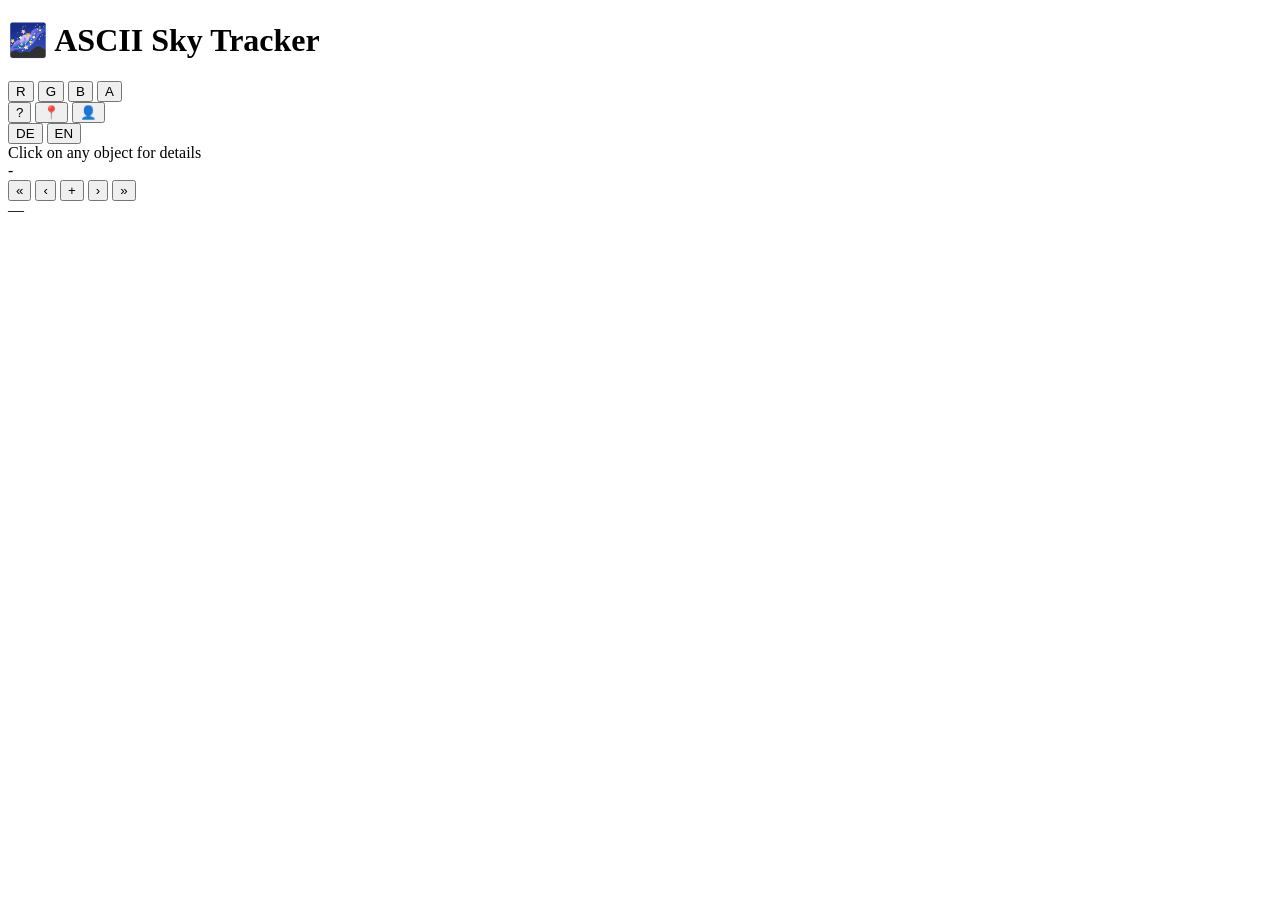
==== templates/index.html @ 49a61ff9 "constellation colors" ====
<!DOCTYPE html>
<html>
<head>
    <title>ASCII Sky - Celestial Tracker</title>
    <meta name="viewport" content="width=device-width, initial-scale=1.0, maximum-scale=1.0, user-scalable=no">
    <link rel="stylesheet" href="./static/css/navigationArrows.css">
    <link rel="stylesheet" href="./static/css/loadingIndicator.css">
    <link rel="stylesheet" href="./static/css/labels.css">
    <link rel="stylesheet" href="./static/css/app.css">
    <link rel="stylesheet" href="./static/css/timeControls.css">
    <link rel="stylesheet" href="./static/css/cacheStatus.css">
    <link rel="stylesheet" href="./static/css/timeInputDialog.css">
    <link rel="stylesheet" href="./static/css/objectCountDisplay.css">
    <link rel="stylesheet" href="./static/css/constellations.css">
    <link rel="stylesheet" href="./static/css/visibleObjects.css">
    <link rel="stylesheet" href="./static/css/magnitudeFilter.css">
    <link rel="stylesheet" href="./static/css/sunpathOverlay.css">
</head>
<body>
<header>
    <h1 id="app-title">🌌 ASCII Sky Tracker</h1>
    <div class="theme-controls" aria-label="Color themes">
        <button id="theme-red" class="theme-btn" title="Red theme">R</button>
        <button id="theme-green" class="theme-btn active" title="Green theme">G</button>
        <button id="theme-blue" class="theme-btn" title="Blue theme">B</button>
        <button id="theme-amber" class="theme-btn" title="Amber theme">A</button>
    </div>
    <div class="header-controls">
        <button id="help-btn" class="control-btn" title="Hilfe">?</button>
        <button id="location-btn" class="control-btn" title="Standort ändern">📍</button>
        <button id="auth-btn" class="control-btn" title="Login / Registrieren">👤</button>
        <div class="language-selector">
            <button id="lang-de" class="lang-btn active">DE</button>
            <button id="lang-en" class="lang-btn">EN</button>
        </div>
    </div>
    <div class="status-bar">
        <div id="click-info">Click on any object for details</div>
        <div id="last-updated">-</div>
    </div>
</header>
    
<div class="controls">
    <div class="object-list" id="object-list">
        <!-- Will be populated by JavaScript -->
    </div>
    <!-- Magnitude-Filter wurden entfernt -->
</div>
    
<!-- Simulated Time Controls (extended): << < + > >> -->
<div id="sim-time-controls" class="sim-time-controls sim-time-extended">
    <div class="sim-time-buttons-wrapper">
        <button id="sim-day-minus" class="sim-time-btn" title="-1 Tag">&laquo;</button>
        <button id="sim-hour-minus" class="sim-time-btn" title="-1 Stunde">&lsaquo;</button>
        <button id="sim-now" class="sim-time-btn sim-time-now" title="Jetzt">+</button>
        <button id="sim-hour-plus" class="sim-time-btn" title="+1 Stunde">&rsaquo;</button>
        <button id="sim-day-plus" class="sim-time-btn" title="+1 Tag">&raquo;</button>
    </div>
    <div id="sim-time-local" class="sim-time-local">—</div>
</div>
    
<div id="loading-indicator" class="loading-indicator" hidden>
    <span class="spinner" aria-hidden="true"></span>
    <span class="text">Loading...</span>
</div>
    
<div class="main-layout">
    <div class="left-panels">
        <aside id="visible-objects-panel" class="visible-objects-panel" aria-live="polite"></aside>
        <aside id="cache-status-panel" class="cache-status-panel" aria-live="polite"></aside>
    </div>
    <div id="sky-container" class="sky-container">
        <!-- Sky will be rendered here -->
    </div>
</div>
    
<script type="module">
    import { SkyRenderer } from './static/js/skyRenderer.js';
    import { initializeSkyTracker, updateSky } from './static/js/skyManager.js';
    import { CONFIG, OBJECT_SYMBOLS, ASTRO_CONSTANTS } from './static/js/constants.js';
    import { setLanguage, getCurrentLanguage, t } from './static/js/i18n.js';
    import { LocationDialog } from './static/js/locationDialog.js';
    import { TimeInputDialog } from './static/js/timeInputDialog.js';
    import { settingsManager } from './static/js/settings.js';
    import { initAuthUI } from './static/js/auth.js';
    import { initCacheStatusPanel, updateCacheStatusForLocation, updateCacheStatusForLocationDebounced } from './static/js/cacheStatusPanel.js';
    import { initVisibleObjectsList, updateVisibleObjectsList } from './static/js/visibleObjectsList.js';
    import { MagnitudeFilterDialog } from './static/js/magnitudeFilterDialog.js';
    import { SunpathOverlay } from './static/js/sunpathOverlay.js';
    
    let renderer;
    let locationDialog;
    let magnitudeFilterDialog;
    let sunpathOverlay;
    let __csSecondPassTimer = null;
    
    function refreshCacheStatus() {
        try {
            const loc = settingsManager.getLocation();
            if (loc) {
                // debounced to avoid spamming during rapid simulated time changes
                updateCacheStatusForLocationDebounced(loc.latitude, loc.longitude, loc.elevation, loc.name);
            }
        } catch (_) { /* noop */ }
    }

    // Initialize app
    document.addEventListener('DOMContentLoaded', async () => {
        // 1) Einstellungen initialisieren und Session-Standort bevorzugen
        await settingsManager.initialize();

        // Gespeicherte Sprache anwenden (falls vorhanden)
        try {
            if (settingsManager && typeof settingsManager.getLanguage === 'function') {
                const lang = settingsManager.getLanguage();
                if (lang) {
                    setLanguage(lang);
                }
            }
        } catch (_) { /* noop */ }

        // 1b) Auth-Status initialisieren (Login/Registrierung/Logout)
        try { await initAuthUI(); } catch (_) { /* noop */ }

        // 2) Renderer initialisieren (nutzt jetzt den Session-Standort)
        renderer = initializeSkyTracker();
        
        // 3) Standort-Dialog initialisieren
        locationDialog = new LocationDialog(handleLocationChange);
        
        // 3a) Magnitude-Filter-Dialog initialisieren
        magnitudeFilterDialog = new MagnitudeFilterDialog();
        
        // 3b) Cache-Status-Panel initialisieren
        initCacheStatusPanel();
        
        // 3c) Visible Objects Panel initialisieren (nach Renderer-Erstellung)
        setTimeout(() => {
            initVisibleObjectsList('visible-objects-panel', renderer, magnitudeFilterDialog);
        }, 100);
        
        // 3d) Sunpath-Overlay initialisieren (SVG-Layer über der Sky-Ansicht)
        const skyContainer = document.getElementById('sky-container');
        if (skyContainer) {
            sunpathOverlay = new SunpathOverlay(skyContainer);
        }
        try {
            SunpathOverlay.preloadForCurrentLocation();
        } catch (_) { /* noop */ }

        // 4) UI nach kurzer Verzögerung aufbauen und Standort anwenden
        setTimeout(() => {
            setupObjectList();
            setupLanguageButtons();
            setupThemeButtons();
            setupHelpButton();
            setupLocationButton();
            setupSimTimeControls();
            setupMagnitudeFilters();
            updateUITexts();
            
            // Übernehme aktuellen (Session-)Standort in UI und SkyManager
            loadSavedLocation();
            // Und aktualisiere Cache-Status entsprechend
            refreshCacheStatus();
        }, 500);
    });

    function loadSavedLocation() {
        try {
            const loc = settingsManager.getLocation();
            if (!loc) return;

            // App-Titel aktualisieren
            updateAppTitle(loc.name);

            // Standort im SkyManager setzen und sofort updaten
            if (renderer && renderer.skyManager) {
                renderer.skyManager.setLocation(loc.latitude, loc.longitude, loc.elevation);
                updateSky();
            }

            // Cache-Status für aktuellen Standort aktualisieren
            try { updateCacheStatusForLocation(loc.latitude, loc.longitude, loc.elevation, loc.name); } catch (_) { /* noop */ }

            // Dialog-Defaults aktualisieren
            if (locationDialog) {
                locationDialog.currentLocation = {
                    lat: loc.latitude,
                    lon: loc.longitude,
                    elevation: loc.elevation,
                    name: loc.name || 'Unbekannt'
                };
            }

            // LocalStorage aus Kompatibilitätsgründen synchron halten
            try {
                const legacy = {
                    lat: loc.latitude,
                    lon: loc.longitude,
                    elevation: loc.elevation,
                    name: loc.name || 'Unbekannt'
                };
                localStorage.setItem('asciisky_location', JSON.stringify(legacy));
            } catch (_) { /* noop */ }
        } catch (error) {
            console.error('Error applying location after init:', error);
        }
    }
        
        // Funktion zum Einrichten der Sprachauswahl-Buttons
        function setupLanguageButtons() {
            const btnDE = document.getElementById('lang-de');
            const btnEN = document.getElementById('lang-en');
            
            btnDE.addEventListener('click', () => {
                try { if (settingsManager && typeof settingsManager.setLanguage === 'function') { settingsManager.setLanguage('de'); } } catch (_) { /* noop */ }
                setLanguage('de');
                updateLanguageButtons();
                updateUITexts();
                if (renderer) updateSky();
            });
            
            btnEN.addEventListener('click', () => {
                try { if (settingsManager && typeof settingsManager.setLanguage === 'function') { settingsManager.setLanguage('en'); } } catch (_) { /* noop */ }
                setLanguage('en');
                updateLanguageButtons();
                updateUITexts();
                if (renderer) updateSky();
            });
            
            // Initialen Zustand setzen
            updateLanguageButtons();
        }

        function setupThemeButtons() {
            const body = document.body;
            const btnRed = document.getElementById('theme-red');
            const btnGreen = document.getElementById('theme-green');
            const btnBlue = document.getElementById('theme-blue');
            const btnAmber = document.getElementById('theme-amber');

            if (!btnRed || !btnGreen || !btnBlue || !btnAmber) return;

            const applyTheme = (theme) => {
                body.classList.remove('theme-red', 'theme-blue', 'theme-amber');
                // Green is default: no extra class; others use body.theme-*
                if (theme === 'red') body.classList.add('theme-red');
                else if (theme === 'blue') body.classList.add('theme-blue');
                else if (theme === 'amber') body.classList.add('theme-amber');

                btnRed.classList.toggle('active', theme === 'red');
                btnGreen.classList.toggle('active', theme === 'green');
                btnBlue.classList.toggle('active', theme === 'blue');
                btnAmber.classList.toggle('active', theme === 'amber');
            };

            let initial = 'green';
            try {
                if (settingsManager && typeof settingsManager.getTheme === 'function') {
                    const saved = settingsManager.getTheme();
                    if (saved === 'red' || saved === 'blue' || saved === 'amber' || saved === 'green') {
                        initial = saved;
                    }
                }
            } catch (_) { /* noop */ }

            applyTheme(initial);

            btnRed.addEventListener('click', () => {
                try { if (settingsManager && typeof settingsManager.setTheme === 'function') { settingsManager.setTheme('red'); } } catch (_) { /* noop */ }
                applyTheme('red');
            });
            btnGreen.addEventListener('click', () => {
                try { if (settingsManager && typeof settingsManager.setTheme === 'function') { settingsManager.setTheme('green'); } } catch (_) { /* noop */ }
                applyTheme('green');
            });
            btnBlue.addEventListener('click', () => {
                try { if (settingsManager && typeof settingsManager.setTheme === 'function') { settingsManager.setTheme('blue'); } } catch (_) { /* noop */ }
                applyTheme('blue');
            });
            btnAmber.addEventListener('click', () => {
                try { if (settingsManager && typeof settingsManager.setTheme === 'function') { settingsManager.setTheme('amber'); } } catch (_) { /* noop */ }
                applyTheme('amber');
            });
        }
        
        // Aktualisiert die Sprachbuttons basierend auf der aktuellen Sprache
        function updateLanguageButtons() {
            const currentLang = getCurrentLanguage();
            document.getElementById('lang-de').classList.toggle('active', currentLang === 'de');
            document.getElementById('lang-en').classList.toggle('active', currentLang === 'en');
        }
        
        // Aktualisiert alle UI-Texte basierend auf der aktuellen Sprache
        function updateUITexts() {
            document.getElementById('click-info').textContent = t('click_info');
            
            // Aktualisiere die Objektnamen in der Objektliste
            document.querySelectorAll('.object-btn').forEach(btn => {
                const name = btn.dataset.objectName;
                if (name) {
                    const displayName = t(name) || name.charAt(0).toUpperCase() + name.slice(1);
                    // Erhalte das Symbol und füge es wieder hinzu
                    const symbol = OBJECT_SYMBOLS[name] || '';
                    btn.innerHTML = `${symbol} ${displayName}`;
                }
            });
            
            // Aktualisiere den Sternbilder-Button, wenn vorhanden
            const constellationBtn = document.getElementById('constellation-toggle');
            if (constellationBtn) {
                constellationBtn.innerHTML = '✦ ' + t('constellations');
                constellationBtn.title = t('toggle_constellations');
            }

            // Aktualisiere den Sonnenbahn-Button, wenn vorhanden
            const sunpathBtn = document.getElementById('sunpath-toggle');
            if (sunpathBtn) {
                sunpathBtn.innerHTML = '☉ ' + t('sunpath_curve');
                sunpathBtn.title = t('toggle_sunpath');
            }
            
            // Aktualisiere den Standort-Button-Tooltip
            document.getElementById('location-btn').title = t('location_settings');
            
            // Aktualisiere den App-Titel mit i18n
            updateAppTitle();

            // Simulierte Zeit: kompakte UI hat keine Labels
            updateSimPreview();
            // Sprachenwechsel auch auf Cache-Status anwenden
            refreshCacheStatus();
        }
        
        // Funktion zum Aktualisieren des App-Titels
        function updateAppTitle(locationName) {
            const appTitle = document.getElementById('app-title');
            if (locationName) {
                appTitle.textContent = `🌌 ${t('app_title')} - ${locationName}`;
            } else {
                appTitle.textContent = `🌌 ${t('app_title')}`;
            }
        }
        
        // Funktion zum Einrichten des Hilfe-Buttons
        function setupHelpButton() {
            const helpBtn = document.getElementById('help-btn');
            helpBtn.addEventListener('click', () => {
                loadCSSFile('./static/css/dialogStyles.css');
                showHelpDialog();
            });
        }

        // Funktion zum Anzeigen des Hilfe-Dialogs
        function showHelpDialog() {
            const helpContent = `
                <h3>${t('help_title') || 'Hilfe - ASCII Sky Tracker'}</h3>
                
                <h4>${t('help_controls') || 'Steuerung'}</h4>
                <ul>
                    <li><strong>📍 ${t('location_button') || 'Standort-Button'}:</strong> ${t('help_location') || 'Ändert den Beobachtungsstandort (Breiten-/Längengrad und Höhe)'}</li>
                    <li><strong>« ‹ + › »:</strong> ${t('help_time_controls') || 'Zeitsteuerung - Tag zurück, Stunde zurück, Jetzt (Echtzeit), Stunde vor, Tag vor'}</li>
                    <li><strong>${t('help_time_display') || 'Zeitanzeige'}:</strong> ${t('help_time_display_desc') || 'Klickbar, um ein beliebiges Datum und eine beliebige Uhrzeit für die Simulation einzugeben'}</li>
                    <li><strong>DE/EN:</strong> ${t('help_language') || 'Sprachwechsel zwischen Deutsch und Englisch'}</li>
                </ul>

                <h4>${t('help_sky_view') || 'Himmelsansicht'}</h4>
                <ul>
                    <li><strong>${t('help_object_click') || 'Objekt anklicken'}:</strong> ${t('help_object_click_desc') || 'Zeigt Details wie Position, Helligkeit und Auf-/Untergangszeiten'}</li>
                    <li><strong>${t('help_navigation') || 'Navigation'}:</strong> ${t('help_navigation_desc') || 'Pfeile links/rechts verschieben den Horizont um 5° (N, O, S, W sichtbar machen)'}</li>
                    <li><strong>${t('help_zoom_pan') || 'Zoom und Pan'}:</strong> ${t('help_zoom_pan_desc') || 'Am Desktop können Sie über den Zoom-Button die Ansicht vergrößern. Bei gezoomter Ansicht können Sie mit gedrückter Maustaste die Ansicht nach oben und unten verschieben.'}</li>
                    <li><strong>${t('help_symbols') || 'Symbole'}:</strong> ${t('help_symbols_desc') || 'Himmelsobjekte werden durch folgende Symbole dargestellt:'}</li>
                </ul>
                <div style="margin-left: 20px;">
                    <table style="border-collapse: separate; border-spacing: 10px 5px;">
                        <tr><td>☉</td><td>${t('symbol_sun') || 'Sonne'}</td></tr>
                        <tr><td colspan="2">${t('symbol_moon') || 'Mond (phasenabhängig)'}</td></tr>
                        <tr><td colspan="2" style="font-size: 0.9em; padding-left: 20px;">${t('symbol_moon_phases') || 'Mondphasen: 🌑 Neumond, 🌒 zunehmende Sichel, 🌓 erstes Viertel, 🌔 zunehmend, 🌕 Vollmond, 🌖 abnehmend, 🌗 letztes Viertel, 🌘 abnehmende Sichel'}</td></tr>
                        <tr><td>☿</td><td>${t('symbol_mercury') || 'Merkur'}</td></tr>
                        <tr><td>♀</td><td>${t('symbol_venus') || 'Venus'}</td></tr>
                        <tr><td>♂</td><td>${t('symbol_mars') || 'Mars'}</td></tr>
                        <tr><td>♃</td><td>${t('symbol_jupiter') || 'Jupiter'}</td></tr>
                        <tr><td>♄</td><td>${t('symbol_saturn') || 'Saturn'}</td></tr>
                        <tr><td>⚸</td><td>${t('symbol_asteroid') || 'Asteroiden'}</td></tr>
                        <tr><td>☄</td><td>${t('symbol_comet') || 'Kometen'}</td></tr>
                    </table>
                </div>
                <ul>
                </ul>

                <h4>${t('help_object_list') || 'Objektliste'}</h4>
                <p>${t('help_object_list_desc') || 'Klick auf Objekttyp (Sonne, Mond, Planeten, etc.) markiert alle Objekte dieses Typs im Himmel.'}</p>

                <h4>${t('help_magnitude_filters') || 'Helligkeitsfilter'}</h4>
                <p>${t('help_magnitude_filters_desc') || 'Über den ⚙️-Button unter "Sichtbare Objekte" können Sie die Helligkeitsfilter für Asteroiden und Kometen anpassen (Magnitude 10-20). Bei Änderung der Filter werden die Daten neu berechnet, was einige Minuten dauern kann. Die Objekte werden automatisch angezeigt, sobald sie verfügbar sind.'}</p>

                <h4>${t('help_simulation')}</h4>
                <p>${t('help_simulation_desc')}</p>
                <ul>
                    <li><strong>«</strong> ${t('help_day_minus')}</li>
                    <li><strong>‹</strong> ${t('help_hour_minus')}</li>
                    <li><strong>+</strong> ${t('help_now')}</li>
                    <li><strong>›</strong> ${t('help_hour_plus')}</li>
                    <li><strong>»</strong> ${t('help_day_plus')}</li>
                </ul>
                <p>${t('help_simulation_desc2')}</p>

                <h4>${t('help_location_change')}</h4>
                <p>${t('help_location_change_desc')}</p>

                <h4>${t('help_registration') || 'Registrierung & Konten'}</h4>
                <p>${t('help_registration_desc1') || 'Die Login- und Registrierungsfunktion ist ein Komfort-Feature für diese Demo. Die Anwendung lässt sich vollständig auch ohne Login nutzen.'}</p>
                <p>${t('help_registration_desc2') || 'Bei der Registrierung werden Benutzername, ein sicher gehashes Passwort sowie optionale Benutzereinstellungen wie Standort, Anzeigeeinstellungen, simulierte Zeit, Helligkeitsfilter, Farbthema und Sprache gespeichert.'}</p>
                <p>${t('help_registration_desc3') || 'Wichtig: Es gibt keinen Passwort-Reset und keinen Support dafür. Wenn das Passwort vergessen wird, kann das Konto nicht wiederhergestellt werden – in diesem Fall einfach ein neues Konto anlegen.'}</p>

                <h4>${t('help_github')}</h4>
                <p>${t('help_github_desc')}</p>
                <p><a href="https://github.com/jeamy/asciisky" target="_blank" style="color: var(--primary-color); text-decoration: underline;">https://github.com/jeamy/asciisky</a></p>
            `;

            // Erstelle Dialog-Container
            const dialog = document.createElement('div');
            dialog.className = 'help-dialog-overlay';
            dialog.innerHTML = `
                <div class="help-dialog">
                    <button class="dialog-close" onclick="this.closest('.help-dialog-overlay').remove()">×</button>
                    <div class="help-content">${helpContent}</div>
                </div>
            `;

            document.body.appendChild(dialog);

            // Schließe Dialog bei Klick außerhalb
            dialog.addEventListener('click', (e) => {
                if (e.target === dialog) {
                    dialog.remove();
                }
            });
        }

        // Funktion zum Einrichten des Standort-Buttons
        function setupLocationButton() {
            const locationBtn = document.getElementById('location-btn');
            locationBtn.addEventListener('click', () => {
                // Lade die CSS-Datei für den Standort-Dialog
                loadCSSFile('./static/css/dialogStyles.css');
                // Zeige den Dialog an
                locationDialog.show();
            });
        }

        // Simulierte Zeit: erweiterte UI (<< < + > >>)
        function setupSimTimeControls() {
            try {
                const btnDayMinus = document.getElementById('sim-day-minus');
                const btnHourMinus = document.getElementById('sim-hour-minus');
                const btnNow = document.getElementById('sim-now');
                const btnHourPlus = document.getElementById('sim-hour-plus');
                const btnDayPlus = document.getElementById('sim-day-plus');
                const timeDisplay = document.getElementById('sim-time-local');

                if (!btnDayMinus || !btnHourMinus || !btnNow || !btnHourPlus || !btnDayPlus || !timeDisplay) return;
                
                // Erstelle den TimeInputDialog
                const timeInputDialog = new TimeInputDialog(async (offsetMinutes) => {
                    // Callback für Zeitänderungen
                    updateSimPreview();
                    if (renderer) {
                        await updateSky();
                        // Refresh object dialog if visible (after update completes)
                        renderer.refreshDialogIfVisible();
                    }
                    // Refresh cache status
                    try { refreshCacheStatus(); } catch (_) { /* noop */ }
                    try { if (__csSecondPassTimer) clearTimeout(__csSecondPassTimer); } catch (_) { /* noop */ }
                    __csSecondPassTimer = setTimeout(() => { try { refreshCacheStatus(); } catch (_) { /* noop */ } }, 3000);
                });

                const applyDelta = async (delta) => {
                    const { offsetMinutes } = settingsManager.getSimulatedTimeOffset();
                    const next = Math.max(-525600, Math.min(525600, (offsetMinutes || 0) + delta));
                    settingsManager.setSimulatedTime(next);
                    updateSimPreview();
                    if (renderer) {
                        await updateSky();
                        // Refresh object dialog if visible (after update completes)
                        renderer.refreshDialogIfVisible();
                    }
                    // Refresh cache status to reflect (potential) background precompute triggered by simulated time
                    try { refreshCacheStatus(); } catch (_) { /* noop */ }
                    // Debounced second pass 3s later, avoid stacking multiple timers
                    try { if (__csSecondPassTimer) clearTimeout(__csSecondPassTimer); } catch (_) { /* noop */ }
                    __csSecondPassTimer = setTimeout(() => { try { refreshCacheStatus(); } catch (_) { /* noop */ } }, 3000);
                };

                // Siderischer Tag: 23h 56m 4s = 1436.067 Minuten
                const SIDEREAL_DAY_MINUTES = 23 * 60 + 56 + 4/60; // 1436.067 Minuten
                const SOLAR_DAY_MINUTES = 24 * 60; // 1440 Minuten

                btnDayMinus.addEventListener('click', () => applyDelta(-SOLAR_DAY_MINUTES));
                btnHourMinus.addEventListener('click', () => applyDelta(-60));
                btnNow.addEventListener('click', async () => {
                    settingsManager.setSimulatedTime(0);
                    updateSimPreview();
                    if (renderer) {
                        await updateSky();
                        // Refresh object dialog if visible (after update completes)
                        renderer.refreshDialogIfVisible();
                    }
                    // Refresh cache status for returning to real-time
                    try { refreshCacheStatus(); } catch (_) { /* noop */ }
                    try { if (__csSecondPassTimer) clearTimeout(__csSecondPassTimer); } catch (_) { /* noop */ }
                    __csSecondPassTimer = setTimeout(() => { try { refreshCacheStatus(); } catch (_) { /* noop */ } }, 3000);
                });
                btnHourPlus.addEventListener('click', () => applyDelta(60));
                btnDayPlus.addEventListener('click', () => applyDelta(SOLAR_DAY_MINUTES));
                
                // Mache die Zeitanzeige klickbar
                timeDisplay.addEventListener('click', () => {
                    // Lade die CSS-Datei für den Zeit-Dialog
                    loadCSSFile('./static/css/timeInputDialog.css');
                    // Zeige den Dialog an
                    timeInputDialog.show();
                });
                timeDisplay.title = t('click_to_set_time') || 'Klicken, um eine benutzerdefinierte Zeit einzugeben';

                updateSimPreview();
                // Laufende Aktualisierung der Anzeige jede Sekunde
                if (!window.__simTimeTicker) {
                    window.__simTimeTicker = setInterval(updateSimPreview, 1000);
                }
            } catch (e) {
                console.error('Failed to setup simulated time controls:', e);
            }
        }

        function updateSimPreview() {
            try {
                const el = document.getElementById('sim-time-local');
                if (!el) return;
                const sim = settingsManager.getSimulatedTimeOffset();
                const off = (sim && typeof sim.offsetMinutes === 'number') ? sim.offsetMinutes : 0;
                const dt = new Date(Date.now() + off * 60000);
                // Format date and time using current UI language
                const lang = (typeof getCurrentLanguage === 'function') ? getCurrentLanguage() : 'de';
                const locale = lang === 'en' ? 'en-US' : 'de-DE';
                const dateStr = dt.toLocaleDateString(locale, { day: '2-digit', month: '2-digit' });
                const timeStr = dt.toLocaleTimeString(locale, { hour: '2-digit', minute: '2-digit', second: '2-digit', hour12: false });
                el.textContent = `${dateStr} ${timeStr}`;
            } catch (_) { /* noop */ }
        }
        
        // Funktion zum Laden einer CSS-Datei
        function loadCSSFile(url) {
            // Prüfe, ob die CSS-Datei bereits geladen wurde
            const links = document.getElementsByTagName('link');
            for (let i = 0; i < links.length; i++) {
                if (links[i].href.includes(url)) {
                    return; // CSS bereits geladen
                }
            }
            
            // Füge die CSS-Datei hinzu
            const link = document.createElement('link');
            link.rel = 'stylesheet';
            link.type = 'text/css';
            link.href = url;
            document.head.appendChild(link);
        }
        
        // Handler für Standortänderungen
        async function handleLocationChange(location) {
            // Aktualisiere den Titel mit dem neuen Standort und i18n-Unterstützung
            updateAppTitle(location.name);
            
            // Aktualisiere die Koordinaten im SkyManager
            if (renderer && renderer.skyManager) {
                renderer.skyManager.setLocation(location.lat, location.lon, location.elevation);
                // Aktualisiere den Himmel mit der exportierten updateSky-Funktion
                updateSky();
            }

            // Aktualisiere Cache-Status für diesen Standort
            try { updateCacheStatusForLocation(location.lat, location.lon, location.elevation, location.name); } catch (_) { /* noop */ }
            
            // Speichere den Standort im localStorage für Persistenz
            saveLocationToLocalStorage(location);
            
            // Speichere den Standort über den SettingsManager und synchronisiere mit dem Server
            try {
                await settingsManager.setLocation(location.lat, location.lon, location.elevation, location.name);
                console.log('Location saved to server via SettingsManager');
            } catch (error) {
                console.error('Error saving location to server:', error);
            }

            try {
                if (sunpathOverlay && typeof SunpathOverlay.preloadForCurrentLocation === 'function') {
                    sunpathOverlay.data = null;
                    sunpathOverlay.currentKey = null;
                    SunpathOverlay.preloadForCurrentLocation();
                }
            } catch (e) {
                console.error('Failed to preload sunpath data after location change:', e);
            }
        }
        
        // Funktion zum Speichern des Standorts im localStorage
        function saveLocationToLocalStorage(location) {
            try {
                localStorage.setItem('asciisky_location', JSON.stringify(location));
                console.log('Location saved to localStorage:', location);
            } catch (error) {
                console.error('Error saving location to localStorage:', error);
            }
        }
        
        function setupObjectList() {
            const container = document.getElementById('object-list');
            if (!container) return;
            
            // Leere den Container zuerst
            container.innerHTML = '';
            
            // Verwende OBJECT_SYMBOLS direkt, nicht über CONFIG
            Object.entries(OBJECT_SYMBOLS).forEach(([name, symbol]) => {
                // Asteroiden und Kometen nicht anzeigen
                if (name === 'asteroid' || name === 'comet') return;
                
                const btn = document.createElement('button');
                btn.className = 'object-btn';
                btn.dataset.objectName = name; // Speichere den originalen Namen als Datensatz
                const displayName = t(name) || name.charAt(0).toUpperCase() + name.slice(1);
                btn.innerHTML = `${symbol} ${displayName}`;
                btn.onclick = () => {
                    // Toggle selection
                    const isSelected = btn.classList.contains('active');
                    document.querySelectorAll('.object-btn').forEach(b => b.classList.remove('active'));
                    
                    if (!isSelected && renderer) {
                        btn.classList.add('active');
                        renderer.selectObject(name, true); // true = show dialog
                    } else if (renderer) {
                        renderer.clearSelection();
                    }
                };
                container.appendChild(btn);
            });
            
            // Sternbilder-Button hinzufügen
            if (CONFIG.CONSTELLATIONS?.ENABLE_CONSTELLATION_LAYER) {
                const constellationBtn = document.createElement('button');
                constellationBtn.id = 'constellation-toggle';
                constellationBtn.className = 'object-btn';
                constellationBtn.innerHTML = '✦ ' + t('constellations');
                constellationBtn.title = t('toggle_constellations');
                const initialVisible = !!(renderer && renderer.zodiacRenderer && renderer.zodiacRenderer.visible);
                if (initialVisible) {
                    constellationBtn.classList.add('active');
                }
                constellationBtn.onclick = async () => {
                    if (renderer && renderer.zodiacRenderer) {
                        // Load data if not already loaded
                        if (renderer.zodiacRenderer.constellations.length === 0) {
                            const location = renderer.location || settingsManager.getLocation();
                            const timeISO = settingsManager.getSimulatedTimeISO && settingsManager.getSimulatedTimeISO();
                            await renderer.zodiacRenderer.fetchZodiacData(location, timeISO);
                        }
                        
                        const isActive = renderer.zodiacRenderer.toggleVisibility();
                        constellationBtn.classList.toggle('active', isActive);
                    }
                };
                container.appendChild(constellationBtn);

                // Sonnenbahn-Button neben Sternbilder hinzufügen
                const sunpathBtn = document.createElement('button');
                sunpathBtn.id = 'sunpath-toggle';
                sunpathBtn.className = 'object-btn';
                sunpathBtn.innerHTML = '☉ ' + t('sunpath_curve');
                sunpathBtn.title = t('toggle_sunpath');
                sunpathBtn.onclick = async () => {
                    try {
                        if (!sunpathOverlay) return;
                        await sunpathOverlay.toggleForCurrentLocation();
                        const isActive = !!sunpathOverlay.visible;
                        sunpathBtn.classList.toggle('active', isActive);
                    } catch (e) {
                        console.error('Failed to toggle sunpath overlay:', e);
                    }
                };
                container.appendChild(sunpathBtn);
            }
        }
        
        // Funktion zum Einrichten der Navigationspfeile - nicht mehr benötigt, da im SkyRenderer implementiert
        function setupNavigationArrows() {
            // Leere Funktion, da die Pfeile jetzt im SkyRenderer erstellt werden
            console.log('Navigation arrows are now created in SkyRenderer');
        }
        
        function setupMagnitudeFilters() {
            // Leere Funktion für Kompatibilität
        }

        document.addEventListener('keydown', (e) => {
            if (e.key === 'Escape' || e.key === 'Esc') {
                try {
                    if (sunpathOverlay && sunpathOverlay.visible) {
                        sunpathOverlay.hide();
                    }
                    const sunpathBtn = document.getElementById('sunpath-toggle');
                    if (sunpathBtn) {
                        sunpathBtn.classList.remove('active');
                    }
                } catch (_) { /* noop */ }
            }
        });

        document.addEventListener('click', (e) => {
            if (!sunpathOverlay || !sunpathOverlay.visible) {
                return;
            }
            try {
                const overlayRoot = sunpathOverlay.root;
                const tooltipEl = sunpathOverlay.tooltip;
                const sunpathBtn = document.getElementById('sunpath-toggle');
                const target = e.target;
                if (overlayRoot && overlayRoot.contains(target)) {
                    return;
                }
                if (tooltipEl && tooltipEl.contains && tooltipEl.contains(target)) {
                    return;
                }
                if (sunpathBtn && sunpathBtn.contains(target)) {
                    return;
                }
                sunpathOverlay.hide();
                if (sunpathBtn) {
                    sunpathBtn.classList.remove('active');
                }
            } catch (_) { /* noop */ }
        });
    </script>
</body>
</html>
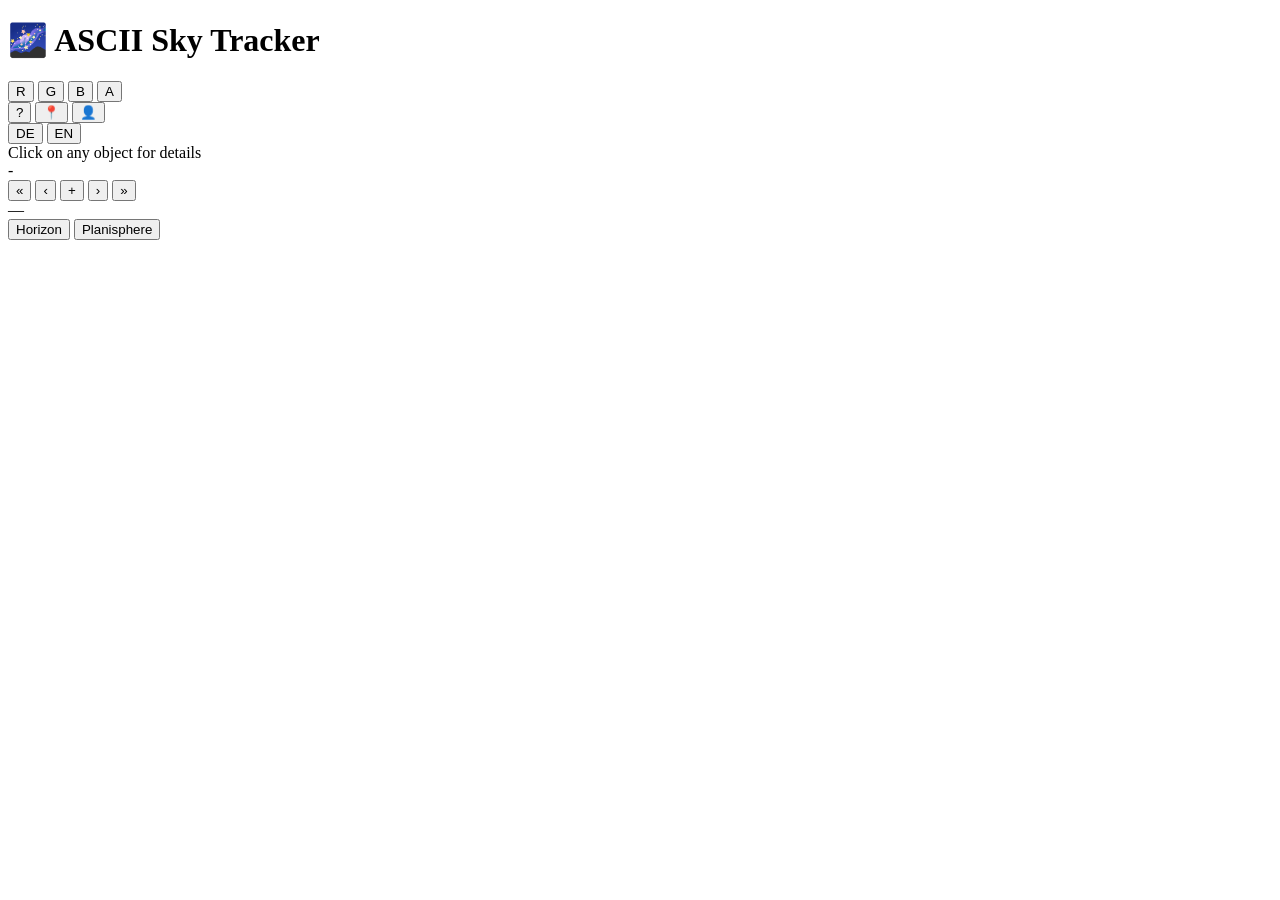
==== commit 7f79c538: "planisphäre 1" ====
--- a/templates/index.html
+++ b/templates/index.html
@@ -69,8 +69,14 @@
         <aside id="visible-objects-panel" class="visible-objects-panel" aria-live="polite"></aside>
         <aside id="cache-status-panel" class="cache-status-panel" aria-live="polite"></aside>
     </div>
-    <div id="sky-container" class="sky-container">
-        <!-- Sky will be rendered here -->
+    <div class="sky-panel">
+        <div id="view-mode-tabs" class="view-mode-tabs" role="tablist" aria-label="Sky view mode">
+            <button id="view-tab-horizon" class="view-tab active" role="tab" aria-selected="true">Horizon</button>
+            <button id="view-tab-planisphere" class="view-tab" role="tab" aria-selected="false">Planisphere</button>
+        </div>
+        <div id="sky-container" class="sky-container" role="tabpanel" aria-labelledby="view-tab-horizon">
+            <!-- Sky will be rendered here -->
+        </div>
     </div>
 </div>
     
@@ -157,6 +163,7 @@
             setupLocationButton();
             setupSimTimeControls();
             setupMagnitudeFilters();
+            setupViewModeTabs();
             updateUITexts();
             
             // Übernehme aktuellen (Session-)Standort in UI und SkyManager
@@ -295,6 +302,18 @@
         // Aktualisiert alle UI-Texte basierend auf der aktuellen Sprache
         function updateUITexts() {
             document.getElementById('click-info').textContent = t('click_info');
+            
+            // Aktualisiere die View-Mode-Tabs
+            const horizonTab = document.getElementById('view-tab-horizon');
+            const planisphereTab = document.getElementById('view-tab-planisphere');
+            if (horizonTab && planisphereTab) {
+                const horizonLabel = t('horizon_view');
+                const planisphereLabel = t('planisphere_view');
+                horizonTab.textContent = horizonLabel;
+                planisphereTab.textContent = planisphereLabel;
+                horizonTab.title = horizonLabel;
+                planisphereTab.title = planisphereLabel;
+            }
             
             // Aktualisiere die Objektnamen in der Objektliste
             document.querySelectorAll('.object-btn').forEach(btn => {
@@ -569,6 +588,55 @@
             document.head.appendChild(link);
         }
         
+        function setupViewModeTabs() {
+            const tabsContainer = document.getElementById('view-mode-tabs');
+            const horizonBtn = document.getElementById('view-tab-horizon');
+            const planisphereBtn = document.getElementById('view-tab-planisphere');
+            if (!tabsContainer || !horizonBtn || !planisphereBtn || !renderer) return;
+
+            const applyActive = (mode) => {
+                const isHorizon = mode === 'horizon';
+                horizonBtn.classList.toggle('active', isHorizon);
+                planisphereBtn.classList.toggle('active', !isHorizon);
+                horizonBtn.setAttribute('aria-selected', isHorizon ? 'true' : 'false');
+                planisphereBtn.setAttribute('aria-selected', !isHorizon ? 'true' : 'false');
+                const skyEl = document.getElementById('sky-container');
+                if (skyEl) {
+                    skyEl.setAttribute('aria-labelledby', isHorizon ? 'view-tab-horizon' : 'view-tab-planisphere');
+                }
+            };
+
+            let initialMode = 'horizon';
+            try {
+                if (settingsManager && typeof settingsManager.getViewMode === 'function') {
+                    const saved = settingsManager.getViewMode();
+                    if (saved === 'horizon' || saved === 'planisphere') {
+                        initialMode = saved;
+                    }
+                }
+            } catch (_) { /* noop */ }
+
+            try {
+                if (renderer && typeof renderer.setViewMode === 'function') {
+                    renderer.setViewMode(initialMode);
+                }
+            } catch (_) { /* noop */ }
+
+            applyActive(initialMode);
+
+            horizonBtn.addEventListener('click', () => {
+                if (!renderer || typeof renderer.setViewMode !== 'function') return;
+                renderer.setViewMode('horizon');
+                applyActive('horizon');
+            });
+
+            planisphereBtn.addEventListener('click', () => {
+                if (!renderer || typeof renderer.setViewMode !== 'function') return;
+                renderer.setViewMode('planisphere');
+                applyActive('planisphere');
+            });
+        }
+        
         // Handler für Standortänderungen
         async function handleLocationChange(location) {
             // Aktualisiere den Titel mit dem neuen Standort und i18n-Unterstützung
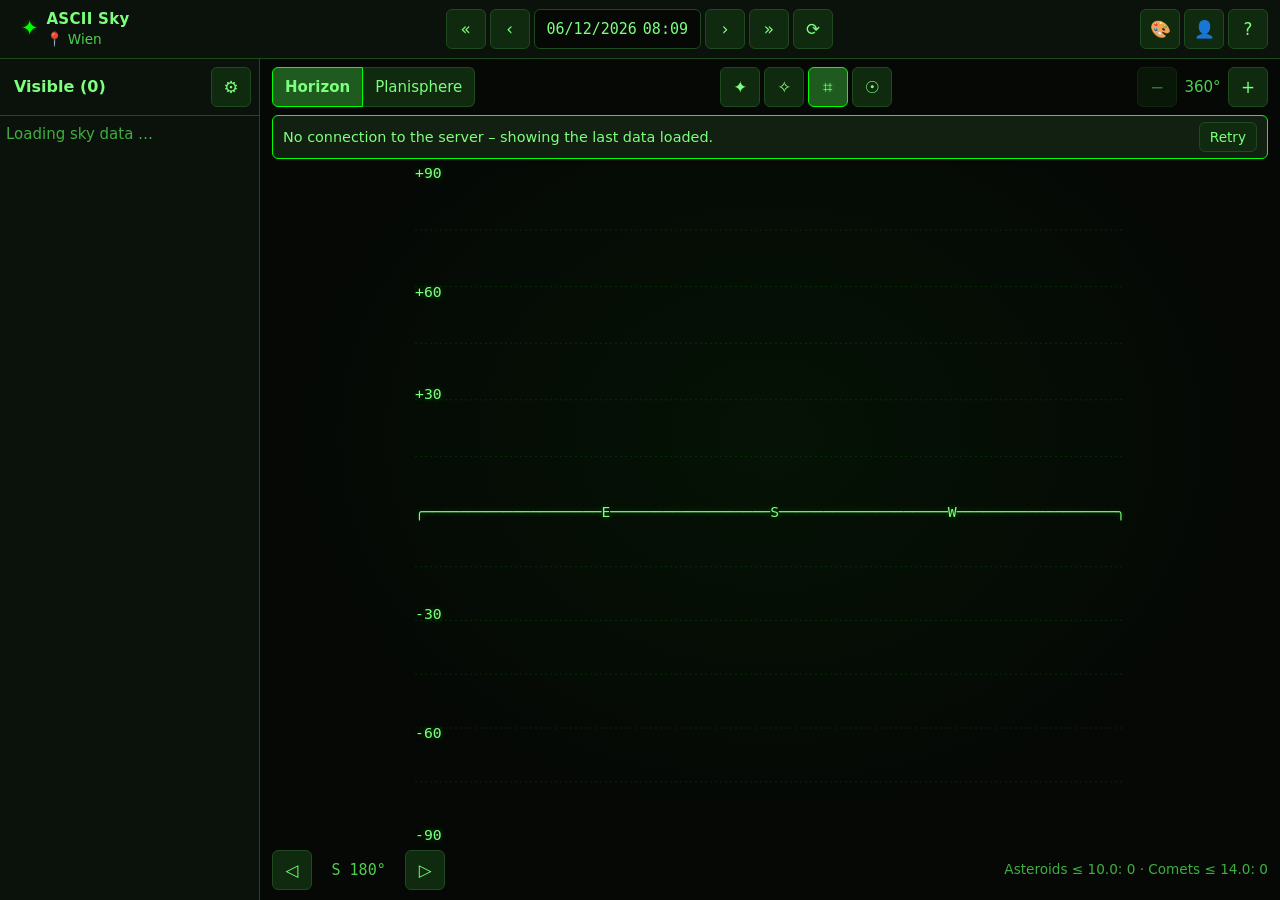
==== commit ed2ca25d: "Fix code analysis findings and rebuild the web and mobile UI Backend (doc/CODE_ANALYSIS_REPORT_2026-" ====
--- a/templates/index.html
+++ b/templates/index.html
@@ -1,815 +1,98 @@
 <!DOCTYPE html>
-<html>
+<html lang="de" data-theme="green">
 <head>
-    <title>ASCII Sky - Celestial Tracker</title>
-    <meta name="viewport" content="width=device-width, initial-scale=1.0, maximum-scale=1.0, user-scalable=no">
-    <link rel="stylesheet" href="./static/css/navigationArrows.css">
-    <link rel="stylesheet" href="./static/css/loadingIndicator.css">
-    <link rel="stylesheet" href="./static/css/labels.css">
-    <link rel="stylesheet" href="./static/css/app.css">
-    <link rel="stylesheet" href="./static/css/timeControls.css">
-    <link rel="stylesheet" href="./static/css/cacheStatus.css">
-    <link rel="stylesheet" href="./static/css/timeInputDialog.css">
-    <link rel="stylesheet" href="./static/css/objectCountDisplay.css">
-    <link rel="stylesheet" href="./static/css/constellations.css">
-    <link rel="stylesheet" href="./static/css/visibleObjects.css">
-    <link rel="stylesheet" href="./static/css/magnitudeFilter.css">
-    <link rel="stylesheet" href="./static/css/sunpathOverlay.css">
+    <meta charset="utf-8">
+    <meta name="viewport" content="width=device-width, initial-scale=1, viewport-fit=cover">
+    <meta name="theme-color" content="#050805">
+    <meta name="description" content="ASCII Sky: der Himmel über deinem Standort als ASCII-Karte">
+    <title>ASCII Sky</title>
+    <script>
+        // Apply the stored theme before the first paint (no flash of green).
+        try {
+            var s = JSON.parse(localStorage.getItem('asciisky_settings') || 'null');
+            if (s && ['green', 'red', 'blue', 'amber'].indexOf(s.theme) >= 0) document.documentElement.dataset.theme = s.theme;
+            if (s && (s.language === 'de' || s.language === 'en')) document.documentElement.lang = s.language;
+        } catch (e) { /* storage unavailable */ }
+    </script>
+    <link rel="stylesheet" href="/static/css/tokens.css">
+    <link rel="stylesheet" href="/static/css/base.css">
+    <link rel="stylesheet" href="/static/css/layout.css">
+    <link rel="stylesheet" href="/static/css/sky.css">
+    <link rel="stylesheet" href="/static/css/components.css">
 </head>
 <body>
-<header>
-    <h1 id="app-title">🌌 ASCII Sky Tracker</h1>
-    <div class="theme-controls" aria-label="Color themes">
-        <button id="theme-red" class="theme-btn" title="Red theme">R</button>
-        <button id="theme-green" class="theme-btn active" title="Green theme">G</button>
-        <button id="theme-blue" class="theme-btn" title="Blue theme">B</button>
-        <button id="theme-amber" class="theme-btn" title="Amber theme">A</button>
+<a class="skip-link" href="#sky" data-i18n="skip_to_sky">Zum Himmel</a>
+
+<header class="app-bar">
+    <button id="location-btn" class="app-title" type="button">
+        <span class="brand" aria-hidden="true">✦</span>
+        <span class="title-text">
+            <span class="app-name" data-i18n="app_title">ASCII Sky</span>
+            <span id="location-name" class="location-name"></span>
+        </span>
+    </button>
+
+    <div id="time-bar" class="time-bar" role="group" data-i18n-aria="sim_time_controls">
+        <button id="time-day-minus" class="icon-btn" type="button" data-i18n-title="help_day_minus">«</button>
+        <button id="time-hour-minus" class="icon-btn" type="button" data-i18n-title="help_hour_minus">‹</button>
+        <button id="time-display" class="time-display" type="button" data-i18n-title="click_to_set_time">
+            <span id="time-date"></span>
+            <span id="time-clock"></span>
+            <span id="time-sim" class="sim-badge" hidden data-i18n="sim_badge">SIM</span>
+        </button>
+        <button id="time-hour-plus" class="icon-btn" type="button" data-i18n-title="help_hour_plus">›</button>
+        <button id="time-day-plus" class="icon-btn" type="button" data-i18n-title="help_day_plus">»</button>
+        <button id="time-now" class="icon-btn" type="button" data-i18n-title="help_now">⟳</button>
     </div>
-    <div class="header-controls">
-        <button id="help-btn" class="control-btn" title="Hilfe">?</button>
-        <button id="location-btn" class="control-btn" title="Standort ändern">📍</button>
-        <button id="auth-btn" class="control-btn" title="Login / Registrieren">👤</button>
-        <div class="language-selector">
-            <button id="lang-de" class="lang-btn active">DE</button>
-            <button id="lang-en" class="lang-btn">EN</button>
-        </div>
-    </div>
-    <div class="status-bar">
-        <div id="click-info">Click on any object for details</div>
-        <div id="last-updated">-</div>
+
+    <div class="app-actions">
+        <span id="loading" class="loading-dot" hidden data-i18n-title="loading"></span>
+        <button id="appearance-btn" class="icon-btn" type="button" data-i18n-title="appearance">🎨</button>
+        <button id="auth-btn" class="icon-btn" type="button" data-i18n-title="login_register">👤</button>
+        <button id="help-btn" class="icon-btn" type="button" data-i18n-title="help_title">?</button>
     </div>
 </header>
-    
-<div class="controls">
-    <div class="object-list" id="object-list">
-        <!-- Will be populated by JavaScript -->
-    </div>
-    <!-- Magnitude-Filter wurden entfernt -->
-</div>
-    
-<!-- Simulated Time Controls (extended): << < + > >> -->
-<div id="sim-time-controls" class="sim-time-controls sim-time-extended">
-    <div class="sim-time-buttons-wrapper">
-        <button id="sim-day-minus" class="sim-time-btn" title="-1 Tag">&laquo;</button>
-        <button id="sim-hour-minus" class="sim-time-btn" title="-1 Stunde">&lsaquo;</button>
-        <button id="sim-now" class="sim-time-btn sim-time-now" title="Jetzt">+</button>
-        <button id="sim-hour-plus" class="sim-time-btn" title="+1 Stunde">&rsaquo;</button>
-        <button id="sim-day-plus" class="sim-time-btn" title="+1 Tag">&raquo;</button>
-    </div>
-    <div id="sim-time-local" class="sim-time-local">—</div>
-</div>
-    
-<div id="loading-indicator" class="loading-indicator" hidden>
-    <span class="spinner" aria-hidden="true"></span>
-    <span class="text">Loading...</span>
-</div>
-    
-<div class="main-layout">
-    <div class="left-panels">
-        <aside id="visible-objects-panel" class="visible-objects-panel" aria-live="polite"></aside>
-        <aside id="cache-status-panel" class="cache-status-panel" aria-live="polite"></aside>
-    </div>
-    <div class="sky-panel">
-        <div id="view-mode-tabs" class="view-mode-tabs" role="tablist" aria-label="Sky view mode">
-            <button id="view-tab-horizon" class="view-tab active" role="tab" aria-selected="true">Horizon</button>
-            <button id="view-tab-planisphere" class="view-tab" role="tab" aria-selected="false">Planisphere</button>
+
+<main class="layout">
+    <aside id="list-panel" class="panel list-panel" aria-labelledby="list-title"></aside>
+
+    <section class="sky-panel" data-i18n-aria="sky_region">
+        <div class="sky-toolbar">
+            <div class="segmented" role="tablist" data-i18n-aria="view_mode">
+                <button id="view-horizon" class="seg-btn" type="button" role="tab" aria-selected="true" data-i18n="horizon_view">Horizont</button>
+                <button id="view-planisphere" class="seg-btn" type="button" role="tab" aria-selected="false" data-i18n="planisphere_view">Planisphäre</button>
+            </div>
+            <div class="layer-toggles" role="group" data-i18n-aria="layers">
+                <button id="layer-constellations" class="toggle-btn" type="button" aria-pressed="false" data-i18n-title="constellations">✦</button>
+                <button id="layer-messier" class="toggle-btn" type="button" aria-pressed="false" data-i18n-title="messier">✧</button>
+                <button id="layer-grid" class="toggle-btn" type="button" aria-pressed="true" data-i18n-title="grid">⌗</button>
+                <button id="sunpath-btn" class="toggle-btn" type="button" data-i18n-title="sunpath_curve">☉</button>
+            </div>
+            <div class="zoom-controls" role="group" data-i18n-aria="zoom">
+                <button id="zoom-out" class="icon-btn" type="button" data-i18n-title="zoom_out">−</button>
+                <span id="zoom-label" class="zoom-label"></span>
+                <button id="zoom-in" class="icon-btn" type="button" data-i18n-title="zoom_in">+</button>
+            </div>
         </div>
-        <div id="sky-container" class="sky-container" role="tabpanel" aria-labelledby="view-tab-horizon">
-            <!-- Sky will be rendered here -->
+
+        <div id="status-banner" class="status-banner" role="status" hidden>
+            <span id="status-text"></span>
+            <button id="status-retry" class="btn btn-small" type="button" data-i18n="retry">Erneut versuchen</button>
         </div>
-    </div>
-</div>
-    
-<script type="module">
-    import { SkyRenderer } from './static/js/skyRenderer.js';
-    import { initializeSkyTracker, updateSky } from './static/js/skyManager.js';
-    import { CONFIG, OBJECT_SYMBOLS, ASTRO_CONSTANTS } from './static/js/constants.js';
-    import { setLanguage, getCurrentLanguage, t } from './static/js/i18n.js';
-    import { LocationDialog } from './static/js/locationDialog.js';
-    import { TimeInputDialog } from './static/js/timeInputDialog.js';
-    import { settingsManager } from './static/js/settings.js';
-    import { initAuthUI } from './static/js/auth.js';
-    import { initCacheStatusPanel, updateCacheStatusForLocation, updateCacheStatusForLocationDebounced } from './static/js/cacheStatusPanel.js';
-    import { initVisibleObjectsList, updateVisibleObjectsList } from './static/js/visibleObjectsList.js';
-    import { MagnitudeFilterDialog } from './static/js/magnitudeFilterDialog.js';
-    import { SunpathOverlay } from './static/js/sunpathOverlay.js';
-    
-    let renderer;
-    let locationDialog;
-    let magnitudeFilterDialog;
-    let sunpathOverlay;
-    let __csSecondPassTimer = null;
-    
-    function refreshCacheStatus() {
-        try {
-            const loc = settingsManager.getLocation();
-            if (loc) {
-                // debounced to avoid spamming during rapid simulated time changes
-                updateCacheStatusForLocationDebounced(loc.latitude, loc.longitude, loc.elevation, loc.name);
-            }
-        } catch (_) { /* noop */ }
-    }
 
-    // Initialize app
-    document.addEventListener('DOMContentLoaded', async () => {
-        // 1) Einstellungen initialisieren und Session-Standort bevorzugen
-        await settingsManager.initialize();
+        <div id="sky" class="sky-viewport" tabindex="0" role="application" data-i18n-aria="sky_help_short"></div>
 
-        // Gespeicherte Sprache anwenden (falls vorhanden)
-        try {
-            if (settingsManager && typeof settingsManager.getLanguage === 'function') {
-                const lang = settingsManager.getLanguage();
-                if (lang) {
-                    setLanguage(lang);
-                }
-            }
-        } catch (_) { /* noop */ }
+        <div class="sky-footer">
+            <button id="turn-left" class="icon-btn" type="button" data-i18n-title="turn_left">◁</button>
+            <span id="compass" class="compass" aria-live="polite"></span>
+            <button id="turn-right" class="icon-btn" type="button" data-i18n-title="turn_right">▷</button>
+            <span id="counts" class="counts"></span>
+        </div>
+    </section>
 
-        // 1b) Auth-Status initialisieren (Login/Registrierung/Logout)
-        try { await initAuthUI(); } catch (_) { /* noop */ }
+    <aside id="detail-panel" class="panel detail-panel" hidden></aside>
+</main>
 
-        // 2) Renderer initialisieren (nutzt jetzt den Session-Standort)
-        renderer = initializeSkyTracker();
-        
-        // 3) Standort-Dialog initialisieren
-        locationDialog = new LocationDialog(handleLocationChange);
-        
-        // 3a) Magnitude-Filter-Dialog initialisieren
-        magnitudeFilterDialog = new MagnitudeFilterDialog();
-        
-        // 3b) Cache-Status-Panel initialisieren
-        initCacheStatusPanel();
-        
-        // 3c) Visible Objects Panel initialisieren (nach Renderer-Erstellung)
-        setTimeout(() => {
-            initVisibleObjectsList('visible-objects-panel', renderer, magnitudeFilterDialog);
-        }, 100);
-        
-        // 3d) Sunpath-Overlay initialisieren (SVG-Layer über der Sky-Ansicht)
-        const skyContainer = document.getElementById('sky-container');
-        if (skyContainer) {
-            sunpathOverlay = new SunpathOverlay(skyContainer);
-        }
-        try {
-            SunpathOverlay.preloadForCurrentLocation();
-        } catch (_) { /* noop */ }
-
-        // 4) UI nach kurzer Verzögerung aufbauen und Standort anwenden
-        setTimeout(() => {
-            setupObjectList();
-            setupLanguageButtons();
-            setupThemeButtons();
-            setupHelpButton();
-            setupLocationButton();
-            setupSimTimeControls();
-            setupMagnitudeFilters();
-            setupViewModeTabs();
-            updateUITexts();
-            
-            // Übernehme aktuellen (Session-)Standort in UI und SkyManager
-            loadSavedLocation();
-            // Und aktualisiere Cache-Status entsprechend
-            refreshCacheStatus();
-        }, 500);
-    });
-
-    function loadSavedLocation() {
-        try {
-            const loc = settingsManager.getLocation();
-            if (!loc) return;
-
-            // App-Titel aktualisieren
-            updateAppTitle(loc.name);
-
-            // Standort im SkyManager setzen und sofort updaten
-            if (renderer && renderer.skyManager) {
-                renderer.skyManager.setLocation(loc.latitude, loc.longitude, loc.elevation);
-                updateSky();
-            }
-
-            // Cache-Status für aktuellen Standort aktualisieren
-            try { updateCacheStatusForLocation(loc.latitude, loc.longitude, loc.elevation, loc.name); } catch (_) { /* noop */ }
-
-            // Dialog-Defaults aktualisieren
-            if (locationDialog) {
-                locationDialog.currentLocation = {
-                    lat: loc.latitude,
-                    lon: loc.longitude,
-                    elevation: loc.elevation,
-                    name: loc.name || 'Unbekannt'
-                };
-            }
-
-            // LocalStorage aus Kompatibilitätsgründen synchron halten
-            try {
-                const legacy = {
-                    lat: loc.latitude,
-                    lon: loc.longitude,
-                    elevation: loc.elevation,
-                    name: loc.name || 'Unbekannt'
-                };
-                localStorage.setItem('asciisky_location', JSON.stringify(legacy));
-            } catch (_) { /* noop */ }
-        } catch (error) {
-            console.error('Error applying location after init:', error);
-        }
-    }
-        
-        // Funktion zum Einrichten der Sprachauswahl-Buttons
-        function setupLanguageButtons() {
-            const btnDE = document.getElementById('lang-de');
-            const btnEN = document.getElementById('lang-en');
-            
-            btnDE.addEventListener('click', () => {
-                try { if (settingsManager && typeof settingsManager.setLanguage === 'function') { settingsManager.setLanguage('de'); } } catch (_) { /* noop */ }
-                setLanguage('de');
-                updateLanguageButtons();
-                updateUITexts();
-                if (renderer) updateSky();
-            });
-            
-            btnEN.addEventListener('click', () => {
-                try { if (settingsManager && typeof settingsManager.setLanguage === 'function') { settingsManager.setLanguage('en'); } } catch (_) { /* noop */ }
-                setLanguage('en');
-                updateLanguageButtons();
-                updateUITexts();
-                if (renderer) updateSky();
-            });
-            
-            // Initialen Zustand setzen
-            updateLanguageButtons();
-        }
-
-        function setupThemeButtons() {
-            const body = document.body;
-            const btnRed = document.getElementById('theme-red');
-            const btnGreen = document.getElementById('theme-green');
-            const btnBlue = document.getElementById('theme-blue');
-            const btnAmber = document.getElementById('theme-amber');
-
-            if (!btnRed || !btnGreen || !btnBlue || !btnAmber) return;
-
-            const applyTheme = (theme) => {
-                body.classList.remove('theme-red', 'theme-blue', 'theme-amber');
-                // Green is default: no extra class; others use body.theme-*
-                if (theme === 'red') body.classList.add('theme-red');
-                else if (theme === 'blue') body.classList.add('theme-blue');
-                else if (theme === 'amber') body.classList.add('theme-amber');
-
-                btnRed.classList.toggle('active', theme === 'red');
-                btnGreen.classList.toggle('active', theme === 'green');
-                btnBlue.classList.toggle('active', theme === 'blue');
-                btnAmber.classList.toggle('active', theme === 'amber');
-            };
-
-            let initial = 'green';
-            try {
-                if (settingsManager && typeof settingsManager.getTheme === 'function') {
-                    const saved = settingsManager.getTheme();
-                    if (saved === 'red' || saved === 'blue' || saved === 'amber' || saved === 'green') {
-                        initial = saved;
-                    }
-                }
-            } catch (_) { /* noop */ }
-
-            applyTheme(initial);
-
-            btnRed.addEventListener('click', () => {
-                try { if (settingsManager && typeof settingsManager.setTheme === 'function') { settingsManager.setTheme('red'); } } catch (_) { /* noop */ }
-                applyTheme('red');
-            });
-            btnGreen.addEventListener('click', () => {
-                try { if (settingsManager && typeof settingsManager.setTheme === 'function') { settingsManager.setTheme('green'); } } catch (_) { /* noop */ }
-                applyTheme('green');
-            });
-            btnBlue.addEventListener('click', () => {
-                try { if (settingsManager && typeof settingsManager.setTheme === 'function') { settingsManager.setTheme('blue'); } } catch (_) { /* noop */ }
-                applyTheme('blue');
-            });
-            btnAmber.addEventListener('click', () => {
-                try { if (settingsManager && typeof settingsManager.setTheme === 'function') { settingsManager.setTheme('amber'); } } catch (_) { /* noop */ }
-                applyTheme('amber');
-            });
-        }
-        
-        // Aktualisiert die Sprachbuttons basierend auf der aktuellen Sprache
-        function updateLanguageButtons() {
-            const currentLang = getCurrentLanguage();
-            document.getElementById('lang-de').classList.toggle('active', currentLang === 'de');
-            document.getElementById('lang-en').classList.toggle('active', currentLang === 'en');
-        }
-        
-        // Aktualisiert alle UI-Texte basierend auf der aktuellen Sprache
-        function updateUITexts() {
-            document.getElementById('click-info').textContent = t('click_info');
-            
-            // Aktualisiere die View-Mode-Tabs
-            const horizonTab = document.getElementById('view-tab-horizon');
-            const planisphereTab = document.getElementById('view-tab-planisphere');
-            if (horizonTab && planisphereTab) {
-                const horizonLabel = t('horizon_view');
-                const planisphereLabel = t('planisphere_view');
-                horizonTab.textContent = horizonLabel;
-                planisphereTab.textContent = planisphereLabel;
-                horizonTab.title = horizonLabel;
-                planisphereTab.title = planisphereLabel;
-            }
-            
-            // Aktualisiere die Objektnamen in der Objektliste
-            document.querySelectorAll('.object-btn').forEach(btn => {
-                const name = btn.dataset.objectName;
-                if (name) {
-                    const displayName = t(name) || name.charAt(0).toUpperCase() + name.slice(1);
-                    // Erhalte das Symbol und füge es wieder hinzu
-                    const symbol = OBJECT_SYMBOLS[name] || '';
-                    btn.innerHTML = `${symbol} ${displayName}`;
-                }
-            });
-            
-            // Aktualisiere den Sternbilder-Button, wenn vorhanden
-            const constellationBtn = document.getElementById('constellation-toggle');
-            if (constellationBtn) {
-                constellationBtn.innerHTML = '✦ ' + t('constellations');
-                constellationBtn.title = t('toggle_constellations');
-            }
-
-            // Aktualisiere den Sonnenbahn-Button, wenn vorhanden
-            const sunpathBtn = document.getElementById('sunpath-toggle');
-            if (sunpathBtn) {
-                sunpathBtn.innerHTML = '☉ ' + t('sunpath_curve');
-                sunpathBtn.title = t('toggle_sunpath');
-            }
-            
-            // Aktualisiere den Standort-Button-Tooltip
-            document.getElementById('location-btn').title = t('location_settings');
-            
-            // Aktualisiere den App-Titel mit i18n
-            updateAppTitle();
-
-            // Simulierte Zeit: kompakte UI hat keine Labels
-            updateSimPreview();
-            // Sprachenwechsel auch auf Cache-Status anwenden
-            refreshCacheStatus();
-        }
-        
-        // Funktion zum Aktualisieren des App-Titels
-        function updateAppTitle(locationName) {
-            const appTitle = document.getElementById('app-title');
-            if (locationName) {
-                appTitle.textContent = `🌌 ${t('app_title')} - ${locationName}`;
-            } else {
-                appTitle.textContent = `🌌 ${t('app_title')}`;
-            }
-        }
-        
-        // Funktion zum Einrichten des Hilfe-Buttons
-        function setupHelpButton() {
-            const helpBtn = document.getElementById('help-btn');
-            helpBtn.addEventListener('click', () => {
-                loadCSSFile('./static/css/dialogStyles.css');
-                showHelpDialog();
-            });
-        }
-
-        // Funktion zum Anzeigen des Hilfe-Dialogs
-        function showHelpDialog() {
-            const helpContent = `
-                <h3>${t('help_title') || 'Hilfe - ASCII Sky Tracker'}</h3>
-                
-                <h4>${t('help_controls') || 'Steuerung'}</h4>
-                <ul>
-                    <li><strong>📍 ${t('location_button') || 'Standort-Button'}:</strong> ${t('help_location') || 'Ändert den Beobachtungsstandort (Breiten-/Längengrad und Höhe)'}</li>
-                    <li><strong>« ‹ + › »:</strong> ${t('help_time_controls') || 'Zeitsteuerung - Tag zurück, Stunde zurück, Jetzt (Echtzeit), Stunde vor, Tag vor'}</li>
-                    <li><strong>${t('help_time_display') || 'Zeitanzeige'}:</strong> ${t('help_time_display_desc') || 'Klickbar, um ein beliebiges Datum und eine beliebige Uhrzeit für die Simulation einzugeben'}</li>
-                    <li><strong>DE/EN:</strong> ${t('help_language') || 'Sprachwechsel zwischen Deutsch und Englisch'}</li>
-                </ul>
-
-                <h4>${t('help_sky_view') || 'Himmelsansicht'}</h4>
-                <ul>
-                    <li><strong>${t('help_object_click') || 'Objekt anklicken'}:</strong> ${t('help_object_click_desc') || 'Zeigt Details wie Position, Helligkeit und Auf-/Untergangszeiten'}</li>
-                    <li><strong>${t('help_navigation') || 'Navigation'}:</strong> ${t('help_navigation_desc') || 'Pfeile links/rechts verschieben den Horizont um 5° (N, O, S, W sichtbar machen)'}</li>
-                    <li><strong>${t('help_zoom_pan') || 'Zoom und Pan'}:</strong> ${t('help_zoom_pan_desc') || 'Am Desktop können Sie über den Zoom-Button die Ansicht vergrößern. Bei gezoomter Ansicht können Sie mit gedrückter Maustaste die Ansicht nach oben und unten verschieben.'}</li>
-                    <li><strong>${t('help_symbols') || 'Symbole'}:</strong> ${t('help_symbols_desc') || 'Himmelsobjekte werden durch folgende Symbole dargestellt:'}</li>
-                </ul>
-                <div style="margin-left: 20px;">
-                    <table style="border-collapse: separate; border-spacing: 10px 5px;">
-                        <tr><td>☉</td><td>${t('symbol_sun') || 'Sonne'}</td></tr>
-                        <tr><td colspan="2">${t('symbol_moon') || 'Mond (phasenabhängig)'}</td></tr>
-                        <tr><td colspan="2" style="font-size: 0.9em; padding-left: 20px;">${t('symbol_moon_phases') || 'Mondphasen: 🌑 Neumond, 🌒 zunehmende Sichel, 🌓 erstes Viertel, 🌔 zunehmend, 🌕 Vollmond, 🌖 abnehmend, 🌗 letztes Viertel, 🌘 abnehmende Sichel'}</td></tr>
-                        <tr><td>☿</td><td>${t('symbol_mercury') || 'Merkur'}</td></tr>
-                        <tr><td>♀</td><td>${t('symbol_venus') || 'Venus'}</td></tr>
-                        <tr><td>♂</td><td>${t('symbol_mars') || 'Mars'}</td></tr>
-                        <tr><td>♃</td><td>${t('symbol_jupiter') || 'Jupiter'}</td></tr>
-                        <tr><td>♄</td><td>${t('symbol_saturn') || 'Saturn'}</td></tr>
-                        <tr><td>⚸</td><td>${t('symbol_asteroid') || 'Asteroiden'}</td></tr>
-                        <tr><td>☄</td><td>${t('symbol_comet') || 'Kometen'}</td></tr>
-                    </table>
-                </div>
-                <ul>
-                </ul>
-
-                <h4>${t('help_object_list') || 'Objektliste'}</h4>
-                <p>${t('help_object_list_desc') || 'Klick auf Objekttyp (Sonne, Mond, Planeten, etc.) markiert alle Objekte dieses Typs im Himmel.'}</p>
-
-                <h4>${t('help_magnitude_filters') || 'Helligkeitsfilter'}</h4>
-                <p>${t('help_magnitude_filters_desc') || 'Über den ⚙️-Button unter "Sichtbare Objekte" können Sie die Helligkeitsfilter für Asteroiden und Kometen anpassen (Magnitude 10-20). Bei Änderung der Filter werden die Daten neu berechnet, was einige Minuten dauern kann. Die Objekte werden automatisch angezeigt, sobald sie verfügbar sind.'}</p>
-
-                <h4>${t('help_simulation')}</h4>
-                <p>${t('help_simulation_desc')}</p>
-                <ul>
-                    <li><strong>«</strong> ${t('help_day_minus')}</li>
-                    <li><strong>‹</strong> ${t('help_hour_minus')}</li>
-                    <li><strong>+</strong> ${t('help_now')}</li>
-                    <li><strong>›</strong> ${t('help_hour_plus')}</li>
-                    <li><strong>»</strong> ${t('help_day_plus')}</li>
-                </ul>
-                <p>${t('help_simulation_desc2')}</p>
-
-                <h4>${t('help_location_change')}</h4>
-                <p>${t('help_location_change_desc')}</p>
-
-                <h4>${t('help_registration') || 'Registrierung & Konten'}</h4>
-                <p>${t('help_registration_desc1') || 'Die Login- und Registrierungsfunktion ist ein Komfort-Feature für diese Demo. Die Anwendung lässt sich vollständig auch ohne Login nutzen.'}</p>
-                <p>${t('help_registration_desc2') || 'Bei der Registrierung werden Benutzername, ein sicher gehashes Passwort sowie optionale Benutzereinstellungen wie Standort, Anzeigeeinstellungen, simulierte Zeit, Helligkeitsfilter, Farbthema und Sprache gespeichert.'}</p>
-                <p>${t('help_registration_desc3') || 'Wichtig: Es gibt keinen Passwort-Reset und keinen Support dafür. Wenn das Passwort vergessen wird, kann das Konto nicht wiederhergestellt werden – in diesem Fall einfach ein neues Konto anlegen.'}</p>
-
-                <h4>${t('help_github')}</h4>
-                <p>${t('help_github_desc')}</p>
-                <p><a href="https://github.com/jeamy/asciisky" target="_blank" style="color: var(--primary-color); text-decoration: underline;">https://github.com/jeamy/asciisky</a></p>
-            `;
-
-            // Erstelle Dialog-Container
-            const dialog = document.createElement('div');
-            dialog.className = 'help-dialog-overlay';
-            dialog.innerHTML = `
-                <div class="help-dialog">
-                    <button class="dialog-close" onclick="this.closest('.help-dialog-overlay').remove()">×</button>
-                    <div class="help-content">${helpContent}</div>
-                </div>
-            `;
-
-            document.body.appendChild(dialog);
-
-            // Schließe Dialog bei Klick außerhalb
-            dialog.addEventListener('click', (e) => {
-                if (e.target === dialog) {
-                    dialog.remove();
-                }
-            });
-        }
-
-        // Funktion zum Einrichten des Standort-Buttons
-        function setupLocationButton() {
-            const locationBtn = document.getElementById('location-btn');
-            locationBtn.addEventListener('click', () => {
-                // Lade die CSS-Datei für den Standort-Dialog
-                loadCSSFile('./static/css/dialogStyles.css');
-                // Zeige den Dialog an
-                locationDialog.show();
-            });
-        }
-
-        // Simulierte Zeit: erweiterte UI (<< < + > >>)
-        function setupSimTimeControls() {
-            try {
-                const btnDayMinus = document.getElementById('sim-day-minus');
-                const btnHourMinus = document.getElementById('sim-hour-minus');
-                const btnNow = document.getElementById('sim-now');
-                const btnHourPlus = document.getElementById('sim-hour-plus');
-                const btnDayPlus = document.getElementById('sim-day-plus');
-                const timeDisplay = document.getElementById('sim-time-local');
-
-                if (!btnDayMinus || !btnHourMinus || !btnNow || !btnHourPlus || !btnDayPlus || !timeDisplay) return;
-                
-                // Erstelle den TimeInputDialog
-                const timeInputDialog = new TimeInputDialog(async (offsetMinutes) => {
-                    // Callback für Zeitänderungen
-                    updateSimPreview();
-                    if (renderer) {
-                        await updateSky();
-                        // Refresh object dialog if visible (after update completes)
-                        renderer.refreshDialogIfVisible();
-                    }
-                    // Refresh cache status
-                    try { refreshCacheStatus(); } catch (_) { /* noop */ }
-                    try { if (__csSecondPassTimer) clearTimeout(__csSecondPassTimer); } catch (_) { /* noop */ }
-                    __csSecondPassTimer = setTimeout(() => { try { refreshCacheStatus(); } catch (_) { /* noop */ } }, 3000);
-                });
-
-                const applyDelta = async (delta) => {
-                    const { offsetMinutes } = settingsManager.getSimulatedTimeOffset();
-                    const next = Math.max(-525600, Math.min(525600, (offsetMinutes || 0) + delta));
-                    settingsManager.setSimulatedTime(next);
-                    updateSimPreview();
-                    if (renderer) {
-                        await updateSky();
-                        // Refresh object dialog if visible (after update completes)
-                        renderer.refreshDialogIfVisible();
-                    }
-                    // Refresh cache status to reflect (potential) background precompute triggered by simulated time
-                    try { refreshCacheStatus(); } catch (_) { /* noop */ }
-                    // Debounced second pass 3s later, avoid stacking multiple timers
-                    try { if (__csSecondPassTimer) clearTimeout(__csSecondPassTimer); } catch (_) { /* noop */ }
-                    __csSecondPassTimer = setTimeout(() => { try { refreshCacheStatus(); } catch (_) { /* noop */ } }, 3000);
-                };
-
-                // Siderischer Tag: 23h 56m 4s = 1436.067 Minuten
-                const SIDEREAL_DAY_MINUTES = 23 * 60 + 56 + 4/60; // 1436.067 Minuten
-                const SOLAR_DAY_MINUTES = 24 * 60; // 1440 Minuten
-
-                btnDayMinus.addEventListener('click', () => applyDelta(-SOLAR_DAY_MINUTES));
-                btnHourMinus.addEventListener('click', () => applyDelta(-60));
-                btnNow.addEventListener('click', async () => {
-                    settingsManager.setSimulatedTime(0);
-                    updateSimPreview();
-                    if (renderer) {
-                        await updateSky();
-                        // Refresh object dialog if visible (after update completes)
-                        renderer.refreshDialogIfVisible();
-                    }
-                    // Refresh cache status for returning to real-time
-                    try { refreshCacheStatus(); } catch (_) { /* noop */ }
-                    try { if (__csSecondPassTimer) clearTimeout(__csSecondPassTimer); } catch (_) { /* noop */ }
-                    __csSecondPassTimer = setTimeout(() => { try { refreshCacheStatus(); } catch (_) { /* noop */ } }, 3000);
-                });
-                btnHourPlus.addEventListener('click', () => applyDelta(60));
-                btnDayPlus.addEventListener('click', () => applyDelta(SOLAR_DAY_MINUTES));
-                
-                // Mache die Zeitanzeige klickbar
-                timeDisplay.addEventListener('click', () => {
-                    // Lade die CSS-Datei für den Zeit-Dialog
-                    loadCSSFile('./static/css/timeInputDialog.css');
-                    // Zeige den Dialog an
-                    timeInputDialog.show();
-                });
-                timeDisplay.title = t('click_to_set_time') || 'Klicken, um eine benutzerdefinierte Zeit einzugeben';
-
-                updateSimPreview();
-                // Laufende Aktualisierung der Anzeige jede Sekunde
-                if (!window.__simTimeTicker) {
-                    window.__simTimeTicker = setInterval(updateSimPreview, 1000);
-                }
-            } catch (e) {
-                console.error('Failed to setup simulated time controls:', e);
-            }
-        }
-
-        function updateSimPreview() {
-            try {
-                const el = document.getElementById('sim-time-local');
-                if (!el) return;
-                const sim = settingsManager.getSimulatedTimeOffset();
-                const off = (sim && typeof sim.offsetMinutes === 'number') ? sim.offsetMinutes : 0;
-                const dt = new Date(Date.now() + off * 60000);
-                // Format date and time using current UI language
-                const lang = (typeof getCurrentLanguage === 'function') ? getCurrentLanguage() : 'de';
-                const locale = lang === 'en' ? 'en-US' : 'de-DE';
-                const dateStr = dt.toLocaleDateString(locale, { day: '2-digit', month: '2-digit' });
-                const timeStr = dt.toLocaleTimeString(locale, { hour: '2-digit', minute: '2-digit', second: '2-digit', hour12: false });
-                el.textContent = `${dateStr} ${timeStr}`;
-            } catch (_) { /* noop */ }
-        }
-        
-        // Funktion zum Laden einer CSS-Datei
-        function loadCSSFile(url) {
-            // Prüfe, ob die CSS-Datei bereits geladen wurde
-            const links = document.getElementsByTagName('link');
-            for (let i = 0; i < links.length; i++) {
-                if (links[i].href.includes(url)) {
-                    return; // CSS bereits geladen
-                }
-            }
-            
-            // Füge die CSS-Datei hinzu
-            const link = document.createElement('link');
-            link.rel = 'stylesheet';
-            link.type = 'text/css';
-            link.href = url;
-            document.head.appendChild(link);
-        }
-        
-        function setupViewModeTabs() {
-            const tabsContainer = document.getElementById('view-mode-tabs');
-            const horizonBtn = document.getElementById('view-tab-horizon');
-            const planisphereBtn = document.getElementById('view-tab-planisphere');
-            if (!tabsContainer || !horizonBtn || !planisphereBtn || !renderer) return;
-
-            const applyActive = (mode) => {
-                const isHorizon = mode === 'horizon';
-                horizonBtn.classList.toggle('active', isHorizon);
-                planisphereBtn.classList.toggle('active', !isHorizon);
-                horizonBtn.setAttribute('aria-selected', isHorizon ? 'true' : 'false');
-                planisphereBtn.setAttribute('aria-selected', !isHorizon ? 'true' : 'false');
-                const skyEl = document.getElementById('sky-container');
-                if (skyEl) {
-                    skyEl.setAttribute('aria-labelledby', isHorizon ? 'view-tab-horizon' : 'view-tab-planisphere');
-                }
-            };
-
-            let initialMode = 'horizon';
-            try {
-                if (settingsManager && typeof settingsManager.getViewMode === 'function') {
-                    const saved = settingsManager.getViewMode();
-                    if (saved === 'horizon' || saved === 'planisphere') {
-                        initialMode = saved;
-                    }
-                }
-            } catch (_) { /* noop */ }
-
-            try {
-                if (renderer && typeof renderer.setViewMode === 'function') {
-                    renderer.setViewMode(initialMode);
-                }
-            } catch (_) { /* noop */ }
-
-            applyActive(initialMode);
-
-            horizonBtn.addEventListener('click', () => {
-                if (!renderer || typeof renderer.setViewMode !== 'function') return;
-                renderer.setViewMode('horizon');
-                applyActive('horizon');
-            });
-
-            planisphereBtn.addEventListener('click', () => {
-                if (!renderer || typeof renderer.setViewMode !== 'function') return;
-                renderer.setViewMode('planisphere');
-                applyActive('planisphere');
-            });
-        }
-        
-        // Handler für Standortänderungen
-        async function handleLocationChange(location) {
-            // Aktualisiere den Titel mit dem neuen Standort und i18n-Unterstützung
-            updateAppTitle(location.name);
-            
-            // Aktualisiere die Koordinaten im SkyManager
-            if (renderer && renderer.skyManager) {
-                renderer.skyManager.setLocation(location.lat, location.lon, location.elevation);
-                // Aktualisiere den Himmel mit der exportierten updateSky-Funktion
-                updateSky();
-            }
-
-            // Aktualisiere Cache-Status für diesen Standort
-            try { updateCacheStatusForLocation(location.lat, location.lon, location.elevation, location.name); } catch (_) { /* noop */ }
-            
-            // Speichere den Standort im localStorage für Persistenz
-            saveLocationToLocalStorage(location);
-            
-            // Speichere den Standort über den SettingsManager und synchronisiere mit dem Server
-            try {
-                await settingsManager.setLocation(location.lat, location.lon, location.elevation, location.name);
-                console.log('Location saved to server via SettingsManager');
-            } catch (error) {
-                console.error('Error saving location to server:', error);
-            }
-
-            try {
-                if (sunpathOverlay && typeof SunpathOverlay.preloadForCurrentLocation === 'function') {
-                    sunpathOverlay.data = null;
-                    sunpathOverlay.currentKey = null;
-                    SunpathOverlay.preloadForCurrentLocation();
-                }
-            } catch (e) {
-                console.error('Failed to preload sunpath data after location change:', e);
-            }
-        }
-        
-        // Funktion zum Speichern des Standorts im localStorage
-        function saveLocationToLocalStorage(location) {
-            try {
-                localStorage.setItem('asciisky_location', JSON.stringify(location));
-                console.log('Location saved to localStorage:', location);
-            } catch (error) {
-                console.error('Error saving location to localStorage:', error);
-            }
-        }
-        
-        function setupObjectList() {
-            const container = document.getElementById('object-list');
-            if (!container) return;
-            
-            // Leere den Container zuerst
-            container.innerHTML = '';
-            
-            // Verwende OBJECT_SYMBOLS direkt, nicht über CONFIG
-            Object.entries(OBJECT_SYMBOLS).forEach(([name, symbol]) => {
-                // Asteroiden und Kometen nicht anzeigen
-                if (name === 'asteroid' || name === 'comet') return;
-                
-                const btn = document.createElement('button');
-                btn.className = 'object-btn';
-                btn.dataset.objectName = name; // Speichere den originalen Namen als Datensatz
-                const displayName = t(name) || name.charAt(0).toUpperCase() + name.slice(1);
-                btn.innerHTML = `${symbol} ${displayName}`;
-                btn.onclick = () => {
-                    // Toggle selection
-                    const isSelected = btn.classList.contains('active');
-                    document.querySelectorAll('.object-btn').forEach(b => b.classList.remove('active'));
-                    
-                    if (!isSelected && renderer) {
-                        btn.classList.add('active');
-                        renderer.selectObject(name, true); // true = show dialog
-                    } else if (renderer) {
-                        renderer.clearSelection();
-                    }
-                };
-                container.appendChild(btn);
-            });
-            
-            // Sternbilder-Button hinzufügen
-            if (CONFIG.CONSTELLATIONS?.ENABLE_CONSTELLATION_LAYER) {
-                const constellationBtn = document.createElement('button');
-                constellationBtn.id = 'constellation-toggle';
-                constellationBtn.className = 'object-btn';
-                constellationBtn.innerHTML = '✦ ' + t('constellations');
-                constellationBtn.title = t('toggle_constellations');
-                const initialVisible = !!(renderer && renderer.zodiacRenderer && renderer.zodiacRenderer.visible);
-                if (initialVisible) {
-                    constellationBtn.classList.add('active');
-                }
-                constellationBtn.onclick = async () => {
-                    if (renderer && renderer.zodiacRenderer) {
-                        // Load data if not already loaded
-                        if (renderer.zodiacRenderer.constellations.length === 0) {
-                            const location = renderer.location || settingsManager.getLocation();
-                            const timeISO = settingsManager.getSimulatedTimeISO && settingsManager.getSimulatedTimeISO();
-                            await renderer.zodiacRenderer.fetchZodiacData(location, timeISO);
-                        }
-                        
-                        const isActive = renderer.zodiacRenderer.toggleVisibility();
-                        constellationBtn.classList.toggle('active', isActive);
-                    }
-                };
-                container.appendChild(constellationBtn);
-
-                // Sonnenbahn-Button neben Sternbilder hinzufügen
-                const sunpathBtn = document.createElement('button');
-                sunpathBtn.id = 'sunpath-toggle';
-                sunpathBtn.className = 'object-btn';
-                sunpathBtn.innerHTML = '☉ ' + t('sunpath_curve');
-                sunpathBtn.title = t('toggle_sunpath');
-                sunpathBtn.onclick = async () => {
-                    try {
-                        if (!sunpathOverlay) return;
-                        await sunpathOverlay.toggleForCurrentLocation();
-                        const isActive = !!sunpathOverlay.visible;
-                        sunpathBtn.classList.toggle('active', isActive);
-                    } catch (e) {
-                        console.error('Failed to toggle sunpath overlay:', e);
-                    }
-                };
-                container.appendChild(sunpathBtn);
-            }
-        }
-        
-        // Funktion zum Einrichten der Navigationspfeile - nicht mehr benötigt, da im SkyRenderer implementiert
-        function setupNavigationArrows() {
-            // Leere Funktion, da die Pfeile jetzt im SkyRenderer erstellt werden
-            console.log('Navigation arrows are now created in SkyRenderer');
-        }
-        
-        function setupMagnitudeFilters() {
-            // Leere Funktion für Kompatibilität
-        }
-
-        document.addEventListener('keydown', (e) => {
-            if (e.key === 'Escape' || e.key === 'Esc') {
-                try {
-                    if (sunpathOverlay && sunpathOverlay.visible) {
-                        sunpathOverlay.hide();
-                    }
-                    const sunpathBtn = document.getElementById('sunpath-toggle');
-                    if (sunpathBtn) {
-                        sunpathBtn.classList.remove('active');
-                    }
-                } catch (_) { /* noop */ }
-            }
-        });
-
-        document.addEventListener('click', (e) => {
-            if (!sunpathOverlay || !sunpathOverlay.visible) {
-                return;
-            }
-            try {
-                const overlayRoot = sunpathOverlay.root;
-                const tooltipEl = sunpathOverlay.tooltip;
-                const sunpathBtn = document.getElementById('sunpath-toggle');
-                const target = e.target;
-                if (overlayRoot && overlayRoot.contains(target)) {
-                    return;
-                }
-                if (tooltipEl && tooltipEl.contains && tooltipEl.contains(target)) {
-                    return;
-                }
-                if (sunpathBtn && sunpathBtn.contains(target)) {
-                    return;
-                }
-                sunpathOverlay.hide();
-                if (sunpathBtn) {
-                    sunpathBtn.classList.remove('active');
-                }
-            } catch (_) { /* noop */ }
-        });
-    </script>
+<script type="module" src="/static/js/app.js"></script>
 </body>
 </html>
--- a/static/css/tokens.css
+++ b/static/css/tokens.css
@@ -0,0 +1,128 @@
+/* Layer order for all stylesheets of asciisky (loaded first). */
+@layer tokens, base, layout, sky, components;
+
+/*
+ * Colour themes.  Each theme sets the same semantic tokens; components read
+ * only these.  --fg-dim and --fg-muted keep a contrast of at least 4.5:1 on
+ * --bg and --surface (checked by test_frontend_theme_contrast).
+ */
+@layer tokens {
+    :root,
+    :root[data-theme="green"] {
+        --accent: #00ff00;
+        --accent-rgb: 0 255 0;
+        --fg: #7dff7d;
+        --fg-dim: #4fcf4f;
+        --fg-muted: #3fae3f;
+        --bg: #050805;
+        --surface: #0b120b;
+        --surface-2: #122012;
+        --border: #1f4a1f;
+        --ui-bg: #0f2a0f;
+        --ui-bg-hover: #174017;
+        --ui-bg-active: #1f5a1f;
+        --on-accent: #001a00;
+        --danger: #ff8080;
+        --band-astro: rgb(0 90 60 / .45);
+        --band-naut: rgb(0 140 80 / .30);
+        --band-civil: rgb(120 220 140 / .20);
+        --curve-rise: #d8ff5a;
+        --curve-set: #3fe0b0;
+        --curve-transit: #9dff9d;
+    }
+
+    :root[data-theme="red"] {
+        /* Dark adaptation: no colour but red anywhere. */
+        --accent: #ff4b4b;
+        --accent-rgb: 255 75 75;
+        --fg: #ff7a7a;
+        --fg-dim: #e25858;
+        --fg-muted: #de5454;
+        --bg: #0a0404;
+        --surface: #140909;
+        --surface-2: #200e0e;
+        --border: #4d1a1a;
+        --ui-bg: #2a0f0f;
+        --ui-bg-hover: #401616;
+        --ui-bg-active: #5a1d1d;
+        --on-accent: #1a0000;
+        --danger: #ffb0b0;
+        --band-astro: rgb(90 10 10 / .5);
+        --band-naut: rgb(140 25 25 / .35);
+        --band-civil: rgb(220 70 70 / .22);
+        --curve-rise: #ff9a9a;
+        --curve-set: #c83a3a;
+        --curve-transit: #ff6b6b;
+    }
+
+    :root[data-theme="blue"] {
+        --accent: #4fd5ff;
+        --accent-rgb: 79 213 255;
+        --fg: #9be6ff;
+        --fg-dim: #5cbfe0;
+        --fg-muted: #4aa6c6;
+        --bg: #03070a;
+        --surface: #081118;
+        --surface-2: #0d1c27;
+        --border: #1b4258;
+        --ui-bg: #0c2636;
+        --ui-bg-hover: #12384f;
+        --ui-bg-active: #194d6b;
+        --on-accent: #001520;
+        --danger: #ff9a9a;
+        --band-astro: rgb(1 54 107 / .45);
+        --band-naut: rgb(0 96 192 / .30);
+        --band-civil: rgb(141 207 248 / .20);
+        --curve-rise: #ffd166;
+        --curve-set: #5b9dff;
+        --curve-transit: #9be6ff;
+    }
+
+    :root[data-theme="amber"] {
+        --accent: #ffc857;
+        --accent-rgb: 255 200 87;
+        --fg: #ffd98a;
+        --fg-dim: #d9ad52;
+        --fg-muted: #c29844;
+        --bg: #0a0703;
+        --surface: #141008;
+        --surface-2: #20190c;
+        --border: #4d3b17;
+        --ui-bg: #2a200c;
+        --ui-bg-hover: #3f3012;
+        --ui-bg-active: #594418;
+        --on-accent: #1a1200;
+        --danger: #ff9a7a;
+        --band-astro: rgb(90 60 0 / .45);
+        --band-naut: rgb(150 100 10 / .30);
+        --band-civil: rgb(255 210 120 / .18);
+        --curve-rise: #ffe08a;
+        --curve-set: #e08a3a;
+        --curve-transit: #ffc857;
+    }
+
+    :root {
+        --glow: 0 0 6px rgb(var(--accent-rgb) / .35);
+        --overlay-constellation: rgb(var(--accent-rgb) / .7);
+        --overlay-messier: rgb(var(--accent-rgb) / .95);
+        --grid-line: rgb(var(--accent-rgb) / .22);
+        --horizon: rgb(var(--accent-rgb) / .9);
+        --focus: 0 0 0 2px var(--bg), 0 0 0 4px var(--accent);
+        --radius: 6px;
+        --gap: 12px;
+        --bar-h: 52px;
+        --tap: 40px;
+        --sheet-peek: 56px;
+        --font-mono: ui-monospace, "Cascadia Mono", "JetBrains Mono", "DejaVu Sans Mono", Menlo, Consolas, "Liberation Mono", monospace;
+        --font-ui: system-ui, -apple-system, "Segoe UI", Roboto, "Noto Sans", sans-serif;
+        color-scheme: dark;
+    }
+
+    @media (pointer: coarse) {
+        :root { --tap: 44px; }
+    }
+
+    @media (prefers-reduced-motion: reduce) {
+        :root { --glow: none; }
+    }
+}
--- a/static/css/base.css
+++ b/static/css/base.css
@@ -0,0 +1,61 @@
+@layer base {
+    *, *::before, *::after { box-sizing: border-box; }
+
+    html, body { height: 100%; }
+
+    body {
+        margin: 0;
+        background: var(--bg);
+        color: var(--fg);
+        font: 15px/1.4 var(--font-ui);
+        -webkit-text-size-adjust: 100%;
+    }
+
+    h1, h2, h3 { margin: 0; font-weight: 600; line-height: 1.2; }
+    p { margin: 0 0 .6em; }
+
+    a { color: var(--accent); }
+    a:hover { color: var(--fg); }
+
+    button, input, select { font: inherit; color: inherit; }
+
+    button { cursor: pointer; }
+    button:disabled { cursor: default; opacity: .45; }
+
+    :focus { outline: none; }
+    :focus-visible { box-shadow: var(--focus); border-radius: var(--radius); }
+
+    [hidden] { display: none !important; }
+
+    .skip-link {
+        position: absolute;
+        left: 8px;
+        top: -100px;
+        z-index: 100;
+        padding: 8px 12px;
+        background: var(--accent);
+        color: var(--on-accent);
+        border-radius: var(--radius);
+    }
+    .skip-link:focus { top: 8px; }
+
+    .muted { color: var(--fg-muted); }
+
+    input[type="text"], input[type="search"], input[type="number"], input[type="password"],
+    input[type="date"], input[type="time"] {
+        width: 100%;
+        min-height: var(--tap);
+        padding: 6px 10px;
+        background: var(--bg);
+        border: 1px solid var(--border);
+        border-radius: var(--radius);
+    }
+    input:focus-visible { border-color: var(--accent); }
+    input[type="range"] { accent-color: var(--accent); width: 100%; }
+
+    ::selection { background: rgb(var(--accent-rgb) / .35); }
+
+    @media (prefers-reduced-motion: reduce) {
+        *, *::before, *::after { transition: none !important; animation: none !important; }
+    }
+}
--- a/static/css/layout.css
+++ b/static/css/layout.css
@@ -0,0 +1,203 @@
+/*
+ * Page layout.  Desktop: app bar, then list | sky | details.  Tablet: the
+ * details float over the right edge.  Phone: compact bar, sky over the full
+ * width, time bar in the thumb zone, the list as a bottom sheet.
+ */
+@layer layout {
+    body {
+        display: flex;
+        flex-direction: column;
+        height: 100dvh;
+        overflow: hidden;
+    }
+
+    .app-bar {
+        display: flex;
+        align-items: center;
+        gap: var(--gap);
+        min-height: var(--bar-h);
+        padding: 6px max(12px, env(safe-area-inset-right)) 6px max(12px, env(safe-area-inset-left));
+        padding-top: max(6px, env(safe-area-inset-top));
+        background: var(--surface);
+        border-bottom: 1px solid var(--border);
+        flex: none;
+    }
+
+    .app-title {
+        display: flex;
+        align-items: center;
+        gap: 8px;
+        min-width: 0;
+        min-height: var(--tap);
+        padding: 2px 8px;
+        background: none;
+        border: 1px solid transparent;
+        border-radius: var(--radius);
+        text-align: left;
+    }
+    .app-title:hover { border-color: var(--border); background: var(--ui-bg); }
+    .brand { font-size: 1.3rem; color: var(--accent); text-shadow: var(--glow); }
+    .title-text { display: flex; flex-direction: column; min-width: 0; }
+    .app-name { font-weight: 600; letter-spacing: .02em; }
+    .location-name { color: var(--fg-dim); font-size: .85rem; white-space: nowrap; overflow: hidden; text-overflow: ellipsis; max-width: 28ch; }
+    .location-name::before { content: "📍 "; }
+
+    .time-bar {
+        display: flex;
+        align-items: center;
+        gap: 4px;
+        margin-inline: auto;
+    }
+
+    .app-actions { display: flex; align-items: center; gap: 4px; }
+
+    .layout {
+        flex: 1;
+        min-height: 0;
+        display: grid;
+        grid-template-columns: minmax(220px, 260px) minmax(0, 1fr) minmax(240px, 280px);
+        grid-template-areas: "list sky detail";
+    }
+    body:not(.has-detail) .layout { grid-template-columns: minmax(220px, 260px) minmax(0, 1fr) 0; }
+
+    .list-panel { grid-area: list; border-right: 1px solid var(--border); }
+    .detail-panel { grid-area: detail; border-left: 1px solid var(--border); }
+
+    .panel {
+        display: flex;
+        flex-direction: column;
+        min-height: 0;
+        background: var(--surface);
+    }
+    .panel-head {
+        display: flex;
+        align-items: center;
+        justify-content: space-between;
+        gap: 8px;
+        padding: 8px 8px 8px 14px;
+        border-bottom: 1px solid var(--border);
+    }
+    .panel-title { font-size: 1rem; display: flex; gap: 6px; align-items: center; min-width: 0; }
+    .panel-body { flex: 1; min-height: 0; overflow: auto; overscroll-behavior: contain; padding: 8px 6px 16px; }
+    .sheet-grip { display: none; }
+
+    .sky-panel {
+        grid-area: sky;
+        display: flex;
+        flex-direction: column;
+        min-width: 0;
+        min-height: 0;
+    }
+
+    /* Tablet: two columns, details as an overlay on the right. */
+    @media (max-width: 1023px) {
+        .layout,
+        body:not(.has-detail) .layout { grid-template-columns: minmax(200px, 240px) minmax(0, 1fr); grid-template-areas: "list sky"; }
+        .detail-panel {
+            position: fixed;
+            right: 8px;
+            top: calc(var(--bar-h) + 8px);
+            width: min(300px, calc(100vw - 16px));
+            max-height: calc(100dvh - var(--bar-h) - 16px);
+            border: 1px solid var(--border);
+            border-radius: var(--radius);
+            box-shadow: 0 8px 30px rgb(0 0 0 / .6);
+            z-index: 20;
+        }
+    }
+
+    /* Phone: one column, time bar at the bottom, list as a bottom sheet. */
+    @media (max-width: 767px) {
+        :root { --bar-h: 48px; }
+        .app-bar { gap: 6px; }
+        .app-name { display: none; }
+        .location-name { color: var(--fg); font-size: 1rem; max-width: 40vw; }
+
+        .time-bar {
+            position: fixed;
+            left: 0;
+            right: 0;
+            bottom: calc(var(--sheet-peek) + env(safe-area-inset-bottom));
+            justify-content: space-between;
+            padding: 4px 8px;
+            background: var(--surface);
+            border-top: 1px solid var(--border);
+            z-index: 15;
+        }
+        .time-bar { gap: 2px; }
+        .time-bar .icon-btn { min-width: var(--tap); padding: 0; }
+        .time-bar .time-display { flex: 1; justify-content: center; padding: 0 6px; min-width: 0; }
+        /* "Now" only does something in simulated time; there it also marks
+           the simulation, so the badge goes and the step buttons keep 44 px. */
+        .time-bar:not(.is-sim) #time-now { display: none; }
+        .time-bar .sim-badge { display: none; }
+        .time-bar.is-sim #time-now { background: var(--accent); color: var(--on-accent); border-color: var(--accent); }
+
+        .layout,
+        body:not(.has-detail) .layout { grid-template-columns: minmax(0, 1fr); grid-template-areas: "sky"; }
+        .sky-panel { padding-bottom: calc(var(--sheet-peek) + var(--tap) + 10px + env(safe-area-inset-bottom)); }
+
+        .list-panel,
+        .detail-panel {
+            position: fixed;
+            left: 0;
+            right: 0;
+            bottom: 0;
+            top: auto;
+            width: auto;
+            border: 1px solid var(--border);
+            border-bottom: 0;
+            border-radius: 14px 14px 0 0;
+            padding-bottom: env(safe-area-inset-bottom);
+            box-shadow: 0 -8px 30px rgb(0 0 0 / .55);
+            transition: height .2s ease;
+            z-index: 16;
+        }
+        .list-panel[data-sheet="peek"] { height: calc(var(--sheet-peek) + env(safe-area-inset-bottom)); }
+        .list-panel[data-sheet="half"] { height: 50dvh; z-index: 18; }
+        .list-panel[data-sheet="full"] { height: calc(100dvh - var(--bar-h)); z-index: 18; }
+        .list-panel[data-sheet="peek"] .panel-body { display: none; }
+        .list-panel .panel-head { border-bottom: 0; padding-top: 0; }
+
+        .sheet-grip {
+            display: block;
+            width: 100%;
+            height: 20px;
+            border: 0;
+            background: none;
+            position: relative;
+        }
+        .sheet-grip::after {
+            content: "";
+            position: absolute;
+            left: 50%;
+            top: 8px;
+            width: 40px;
+            height: 4px;
+            margin-left: -20px;
+            border-radius: 2px;
+            background: var(--fg-muted);
+        }
+
+        .detail-panel { max-height: 60dvh; z-index: 19; }
+    }
+
+    /* Phone in landscape: the sheet becomes a narrow column on the right. */
+    @media (max-width: 1023px) and (max-height: 500px) and (orientation: landscape) {
+        .time-bar { position: static; margin-inline: auto; padding: 0; border: 0; background: none; }
+        .layout,
+        body:not(.has-detail) .layout { grid-template-columns: minmax(0, 1fr) 220px; grid-template-areas: "sky list"; }
+        .sky-panel { padding-bottom: 0; }
+        .list-panel,
+        .list-panel[data-sheet] {
+            position: static;
+            height: auto;
+            border-radius: 0;
+            border: 0;
+            border-left: 1px solid var(--border);
+            box-shadow: none;
+        }
+        .list-panel .panel-body { display: block !important; }
+        .sheet-grip { display: none; }
+    }
+}
--- a/static/css/sky.css
+++ b/static/css/sky.css
@@ -0,0 +1,166 @@
+/* The sky stage: text grid with SVG layers on top, all in the same box. */
+@layer sky {
+    .sky-toolbar {
+        display: flex;
+        flex-wrap: wrap;
+        align-items: center;
+        justify-content: space-between;
+        gap: 8px;
+        padding: 8px 12px;
+        container-type: inline-size;
+    }
+    .layer-toggles, .zoom-controls { display: flex; align-items: center; gap: 4px; }
+    .zoom-label { min-width: 4.5ch; text-align: center; color: var(--fg-dim); font-variant-numeric: tabular-nums; }
+
+    .sky-viewport {
+        position: relative;
+        flex: 1;
+        min-height: 0;
+        overflow: hidden;
+        display: flex;
+        align-items: center;
+        justify-content: center;
+        touch-action: none;
+        user-select: none;
+        -webkit-user-select: none;
+        cursor: grab;
+        background: radial-gradient(ellipse at 50% 40%, rgb(var(--accent-rgb) / .045), transparent 70%);
+    }
+    .sky-viewport:active { cursor: grabbing; }
+    .sky-viewport:focus-visible { box-shadow: inset 0 0 0 2px var(--accent); border-radius: 0; }
+
+    .sky-stage {
+        position: relative;
+        flex: none;
+        transform-origin: 50% 50%;
+    }
+
+    .sky-text,
+    .sky-probe {
+        margin: 0;
+        font-family: var(--font-mono);
+        line-height: 1.15;
+        font-variant-ligatures: none;
+        font-kerning: none;
+        letter-spacing: 0;
+        white-space: pre;
+    }
+    .sky-text {
+        position: relative;
+        display: block;
+        width: max-content;
+        color: var(--fg);
+        text-shadow: var(--glow);
+        z-index: 2;
+    }
+    .sky-probe {
+        position: absolute;
+        visibility: hidden;
+        pointer-events: none;
+        left: 0;
+        top: 0;
+    }
+
+    /* One cell per symbol, whatever font draws it. */
+    .sky-text .g {
+        display: inline-block;
+        width: 1ch;
+        overflow: visible;
+        text-align: center;
+        color: var(--accent);
+        font-variant-emoji: text;
+    }
+    .sky-text .g-selected { color: var(--fg); text-shadow: 0 0 8px rgb(var(--accent-rgb) / .9); }
+
+    .sky-layer {
+        position: absolute;
+        inset: 0;
+        overflow: hidden;
+        pointer-events: none;
+    }
+    .sky-grid { z-index: 1; }
+    .sky-constellations { z-index: 3; }
+    .sky-messier { z-index: 4; }
+
+    .grid-line {
+        fill: none;
+        stroke: var(--grid-line);
+        stroke-width: .6;
+        stroke-dasharray: 2 3;
+    }
+    .horizon-ring {
+        fill: none;
+        stroke: var(--horizon);
+        stroke-width: 1.6;
+        stroke-linecap: round;
+        stroke-dasharray: 1 9;
+    }
+
+    .constellation line { stroke: var(--overlay-constellation); stroke-width: 1; stroke-linecap: round; opacity: .65; }
+    .constellation line.below { opacity: .4; stroke-dasharray: 3 3; }
+    .constellation line.both-below { opacity: .25; stroke-dasharray: 2 4; }
+    .constellation circle { fill: var(--overlay-constellation); }
+    .constellation circle.below { opacity: .45; }
+    .con-label {
+        fill: var(--fg-dim);
+        font: 600 11px var(--font-mono);
+        text-anchor: middle;
+        paint-order: stroke;
+        stroke: var(--bg);
+        stroke-width: 3px;
+    }
+
+    .messier circle { fill: var(--overlay-messier); }
+    .messier.below circle { opacity: .4; }
+    .messier text {
+        fill: var(--fg-dim);
+        font: 10px var(--font-mono);
+        paint-order: stroke;
+        stroke: var(--bg);
+        stroke-width: 3px;
+    }
+
+    .sky-labels { position: absolute; inset: 0; z-index: 5; pointer-events: none; }
+    .sky-label {
+        position: absolute;
+        transform: translate(-50%, -100%);
+        white-space: nowrap;
+        font: 10px var(--font-mono);
+        color: var(--fg-dim);
+        text-shadow: 0 0 3px var(--bg), 0 0 3px var(--bg);
+    }
+
+    .sky-footer {
+        display: flex;
+        align-items: center;
+        gap: 6px;
+        padding: 6px 12px 10px;
+        flex-wrap: wrap;
+    }
+    .compass { min-width: 9ch; text-align: center; font-family: var(--font-mono); color: var(--fg-dim); }
+    .counts { margin-left: auto; color: var(--fg-muted); font-size: .85rem; }
+
+    .status-banner {
+        display: flex;
+        align-items: center;
+        gap: 10px;
+        margin: 0 12px 6px;
+        padding: 6px 10px;
+        border: 1px solid var(--accent);
+        border-radius: var(--radius);
+        background: var(--surface-2);
+        color: var(--fg);
+        font-size: .9rem;
+    }
+    .status-banner span { flex: 1; }
+
+    @container (max-width: 420px) {
+        .sky-toolbar .seg-btn { padding-inline: 8px; }
+    }
+
+    @media (max-width: 767px) {
+        .sky-toolbar { padding: 6px 8px; }
+        .sky-footer { padding: 4px 8px; }
+        .counts { display: none; }
+    }
+}
--- a/static/css/components.css
+++ b/static/css/components.css
@@ -0,0 +1,235 @@
+/* Buttons, lists, dialogs and the sunpath chart. */
+@layer components {
+    .icon-btn, .toggle-btn, .btn, .seg-btn {
+        min-height: var(--tap);
+        border: 1px solid var(--border);
+        border-radius: var(--radius);
+        background: var(--ui-bg);
+        color: var(--fg);
+        transition: background-color .12s ease, border-color .12s ease;
+    }
+    .icon-btn, .toggle-btn { min-width: var(--tap); padding: 0 8px; font-size: 1.05rem; line-height: 1; }
+    .btn { padding: 6px 14px; text-decoration: none; display: inline-flex; align-items: center; justify-content: center; }
+    .btn-small { min-height: 30px; padding: 2px 10px; font-size: .85rem; }
+    .btn-primary { background: var(--accent); color: var(--on-accent); border-color: var(--accent); font-weight: 600; }
+    .btn-primary:hover { background: var(--fg); }
+
+    .icon-btn:hover, .toggle-btn:hover, .btn:not(.btn-primary):hover, .seg-btn:hover { background: var(--ui-bg-hover); border-color: var(--fg-muted); }
+    .toggle-btn[aria-pressed="true"], .icon-btn.is-active {
+        background: var(--ui-bg-active);
+        border-color: var(--accent);
+        color: var(--fg);
+        text-shadow: var(--glow);
+    }
+
+    .segmented { display: inline-flex; }
+    .seg-btn { padding: 0 12px; border-radius: 0; }
+    .seg-btn + .seg-btn { border-left-width: 0; }
+    .seg-btn:first-child { border-radius: var(--radius) 0 0 var(--radius); }
+    .seg-btn:last-child { border-radius: 0 var(--radius) var(--radius) 0; }
+    .seg-btn[aria-selected="true"], .seg-btn[aria-pressed="true"] {
+        background: var(--ui-bg-active);
+        border-color: var(--accent);
+        color: var(--fg);
+        font-weight: 600;
+    }
+
+    .time-display {
+        display: inline-flex;
+        align-items: center;
+        gap: 6px;
+        min-height: var(--tap);
+        padding: 0 12px;
+        border: 1px solid var(--border);
+        border-radius: var(--radius);
+        background: var(--bg);
+        font-family: var(--font-mono);
+        font-variant-numeric: tabular-nums;
+        white-space: nowrap;
+    }
+    .time-display:hover { border-color: var(--fg-muted); }
+    .sim-badge {
+        font: 700 .7rem var(--font-ui);
+        padding: 1px 5px;
+        border-radius: 4px;
+        background: var(--accent);
+        color: var(--on-accent);
+    }
+
+    .loading-dot {
+        width: 14px;
+        height: 14px;
+        border-radius: 50%;
+        border: 2px solid var(--border);
+        border-top-color: var(--accent);
+        animation: spin .8s linear infinite;
+    }
+    @keyframes spin { to { transform: rotate(360deg); } }
+
+    /* object list */
+    .list-section + .list-section { margin-top: 10px; }
+    .list-heading {
+        margin: 4px 8px 4px;
+        font-size: .75rem;
+        text-transform: uppercase;
+        letter-spacing: .06em;
+        color: var(--fg-muted);
+    }
+    .list-section > .muted { margin: 2px 8px; font-size: .85rem; }
+    .object-list { list-style: none; margin: 0; padding: 0; }
+    .object-row {
+        display: grid;
+        grid-template-columns: 2ch minmax(0, 1fr) auto;
+        align-items: center;
+        gap: 8px;
+        width: 100%;
+        min-height: 34px;
+        padding: 4px 8px;
+        border: 1px solid transparent;
+        border-radius: var(--radius);
+        background: none;
+        text-align: left;
+    }
+    .object-row:hover { background: var(--ui-bg); }
+    .object-row[aria-pressed="true"] { background: var(--ui-bg-active); border-color: var(--accent); }
+    .object-row.below { color: var(--fg-muted); }
+    .obj-symbol { font-family: var(--font-mono); text-align: center; color: var(--accent); }
+    .object-row.below .obj-symbol { opacity: .7; }
+    .obj-name { overflow: hidden; text-overflow: ellipsis; white-space: nowrap; }
+    .obj-value { font-family: var(--font-mono); font-variant-numeric: tabular-nums; color: var(--fg-dim); font-size: .9rem; }
+    @media (pointer: coarse) { .object-row { min-height: 44px; } }
+
+    .detail-list {
+        display: grid;
+        grid-template-columns: auto 1fr;
+        gap: 6px 14px;
+        margin: 4px 8px;
+    }
+    .detail-list dt { color: var(--fg-dim); }
+    .detail-list dd { margin: 0; font-family: var(--font-mono); font-variant-numeric: tabular-nums; }
+
+    /* dialogs */
+    .app-dialog {
+        padding: 0;
+        width: min(460px, calc(100vw - 24px));
+        max-height: min(88dvh, 760px);
+        border: 1px solid var(--accent);
+        border-radius: 10px;
+        background: var(--surface);
+        color: var(--fg);
+        box-shadow: 0 0 24px rgb(var(--accent-rgb) / .25), 0 20px 60px rgb(0 0 0 / .7);
+    }
+    .app-dialog.dialog-wide { width: min(980px, calc(100vw - 24px)); }
+    .app-dialog::backdrop { background: rgb(0 0 0 / .65); }
+    .dialog-frame { display: flex; flex-direction: column; max-height: inherit; }
+    .dialog-head {
+        display: flex;
+        align-items: center;
+        justify-content: space-between;
+        gap: 10px;
+        padding: 10px 10px 10px 18px;
+        border-bottom: 1px solid var(--border);
+    }
+    .dialog-title { font-size: 1.1rem; }
+    .dialog-body { padding: 14px 18px 18px; overflow: auto; overscroll-behavior: contain; position: relative; }
+    .dialog-body h3 { margin: 14px 0 8px; font-size: .95rem; color: var(--fg-dim); }
+    .dialog-body h3:first-child { margin-top: 0; }
+    .dialog-hint { color: var(--fg-dim); font-size: .9rem; }
+    .dialog-status { min-height: 1.4em; margin: 8px 0 0; color: var(--danger); font-size: .9rem; }
+    .dialog-status:empty { min-height: 0; margin: 0; }
+
+    .form-grid {
+        display: grid;
+        grid-template-columns: minmax(8ch, auto) minmax(0, 1fr);
+        align-items: center;
+        gap: 8px 12px;
+    }
+    .form-grid > .form-wide, .form-grid > .form-actions, .form-grid > .dialog-status { grid-column: 1 / -1; }
+    .form-actions { display: flex; flex-wrap: wrap; justify-content: flex-end; gap: 8px; margin-top: 6px; }
+    .field-row { display: flex; gap: 8px; }
+    .field-row input { flex: 1; }
+
+    .result-list { list-style: none; margin: 8px 0 0; padding: 0; display: grid; gap: 4px; }
+    .result-item {
+        display: flex;
+        flex-direction: column;
+        width: 100%;
+        padding: 8px 10px;
+        border: 1px solid var(--border);
+        border-radius: var(--radius);
+        background: var(--bg);
+        text-align: left;
+    }
+    .result-item:hover { border-color: var(--accent); background: var(--ui-bg); }
+    .result-coords { color: var(--fg-muted); font-family: var(--font-mono); font-size: .85rem; }
+
+    .slider-row { display: grid; grid-template-columns: 1fr 4ch; gap: 4px 10px; align-items: center; margin: 10px 0; }
+    .slider-row label { grid-column: 1 / -1; color: var(--fg-dim); }
+    .slider-row output { font-family: var(--font-mono); text-align: right; }
+
+    .swatches { display: grid; grid-template-columns: repeat(2, 1fr); gap: 8px; }
+    .swatch {
+        display: flex;
+        align-items: center;
+        gap: 10px;
+        min-height: var(--tap);
+        padding: 6px 12px;
+        border: 1px solid var(--border);
+        border-radius: var(--radius);
+        background: var(--bg);
+    }
+    .swatch[aria-pressed="true"] { border-color: var(--accent); background: var(--ui-bg-active); }
+    .swatch-dot { width: 16px; height: 16px; border-radius: 50%; }
+    .swatch[data-swatch="green"] .swatch-dot { background: #00ff00; }
+    .swatch[data-swatch="red"] .swatch-dot { background: #ff4b4b; }
+    .swatch[data-swatch="blue"] .swatch-dot { background: #4fd5ff; }
+    .swatch[data-swatch="amber"] .swatch-dot { background: #ffc857; }
+
+    .help-section + .help-section { margin-top: 14px; }
+    .help-list { display: grid; grid-template-columns: max-content 1fr; gap: 4px 14px; margin: 0; }
+    .help-list dt { font-family: var(--font-mono); color: var(--accent); }
+    .help-list dd { margin: 0; }
+    .symbol-table { list-style: none; padding: 0; margin: 0 0 8px; display: grid; grid-template-columns: repeat(auto-fill, minmax(170px, 1fr)); gap: 4px 12px; }
+    .symbol-table li { display: flex; gap: 10px; }
+    .help-glyph { display: inline-block; min-width: 3ch; font-family: var(--font-mono); color: var(--accent); text-align: center; }
+
+    /* sunpath chart */
+    .sunpath-wrap { position: relative; }
+    .sunpath-svg { display: block; width: 100%; height: auto; font-family: var(--font-mono); }
+    .sunpath-bg { fill: var(--bg); stroke: var(--border); }
+    .sunpath-axis line.tick { stroke: var(--grid-line); }
+    .sunpath-axis line.edge { stroke: var(--border); }
+    .sunpath-axis line.month { stroke: var(--grid-line); stroke-dasharray: 2 3; }
+    .sunpath-axis text { fill: var(--fg-dim); font-size: 10px; }
+    .band-astro { fill: var(--band-astro); }
+    .band-naut { fill: var(--band-naut); }
+    .band-civil { fill: var(--band-civil); }
+    .sunpath-curve { fill: none; stroke-width: 1.8; }
+    .sunpath-curve.sunrise { stroke: var(--curve-rise); }
+    .sunpath-curve.sunset { stroke: var(--curve-set); }
+    .sunpath-curve.transit { stroke: var(--curve-transit); stroke-dasharray: 4 3; stroke-width: 1.2; }
+    .sunpath-hover { stroke: var(--accent); stroke-width: 1; pointer-events: none; }
+    .sunpath-hit { fill: transparent; pointer-events: all; touch-action: none; }
+    .sunpath-tip {
+        position: absolute;
+        z-index: 2;
+        padding: 6px 10px;
+        border: 1px solid var(--accent);
+        border-radius: var(--radius);
+        background: var(--surface);
+        font: 12px var(--font-mono);
+        pointer-events: none;
+        white-space: nowrap;
+    }
+    .sunpath-tip dl { display: grid; grid-template-columns: auto auto; gap: 2px 10px; margin: 0; }
+    .sunpath-tip dt { color: var(--fg-dim); }
+    .sunpath-tip dd { margin: 0; }
+
+    /* admin page */
+    .admin-main { padding: 16px; overflow: auto; }
+    .admin-table { width: 100%; border-collapse: collapse; margin-top: 12px; }
+    .admin-table th, .admin-table td { padding: 6px 8px; border-bottom: 1px solid var(--border); text-align: left; vertical-align: top; }
+    .admin-table th { color: var(--fg-dim); font-weight: 600; }
+    .admin-actions { display: flex; flex-wrap: wrap; gap: 4px; }
+    .admin-error { color: var(--danger); min-height: 1.4em; }
+}
